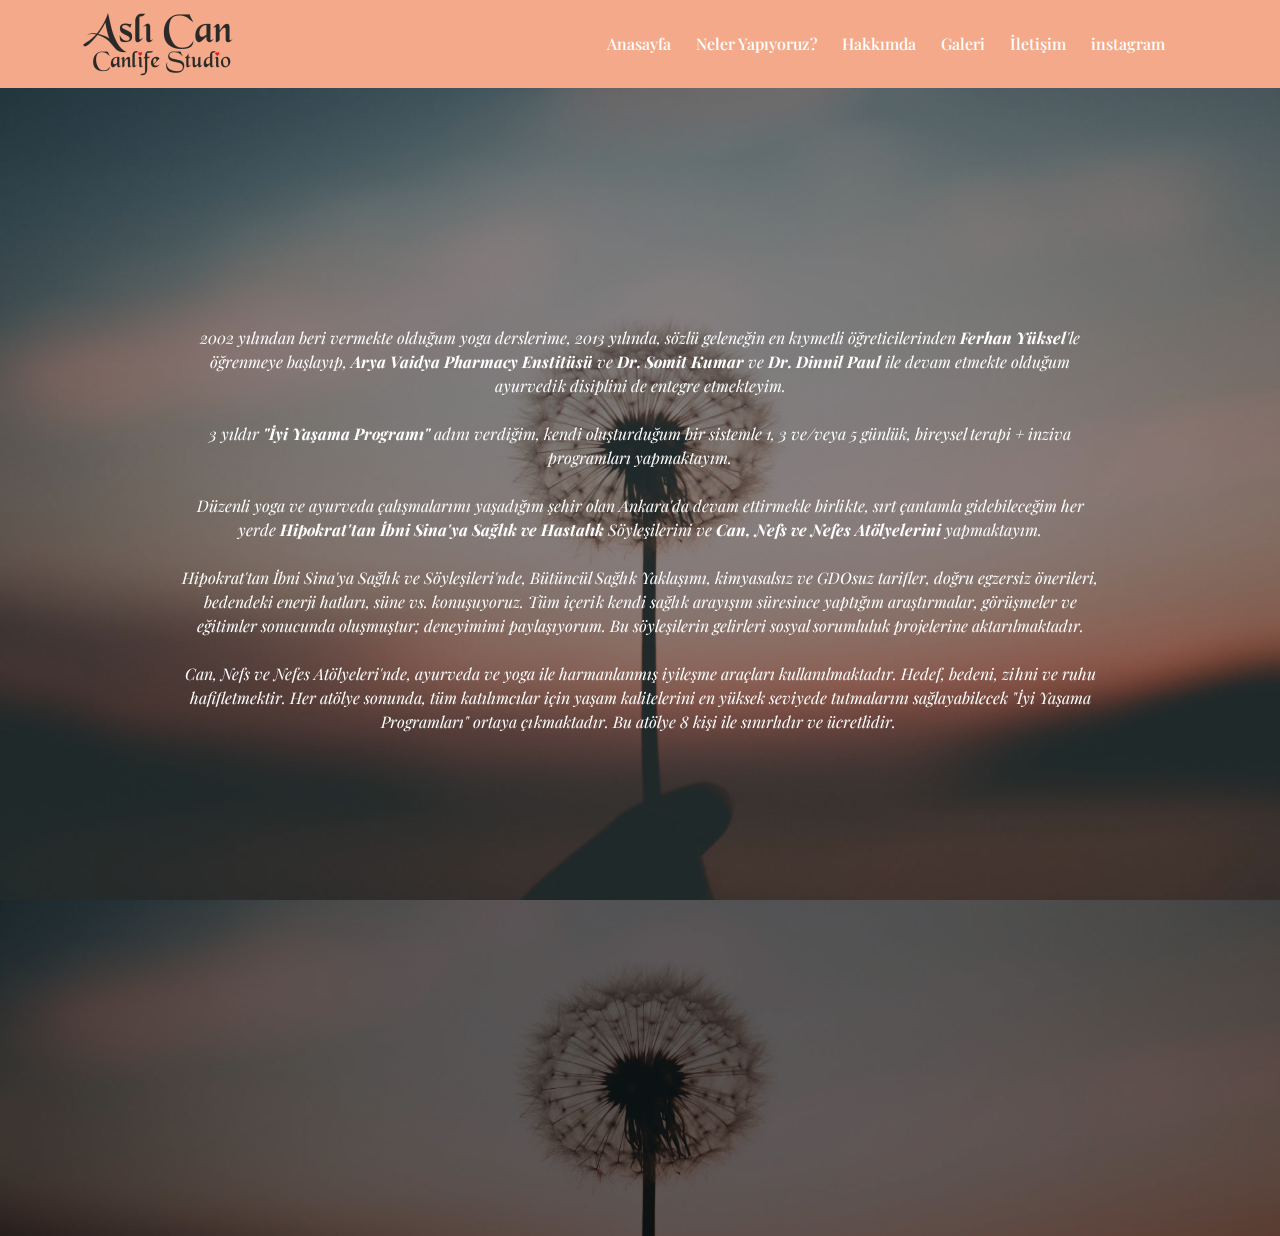
==== asli_can.html @ bdfa7202 "create github pages" ====
<!DOCTYPE html>
<html  >
<head>
  <!-- Site made with Mobirise Website Builder v4.10.15, https://mobirise.com -->
  <meta charset="UTF-8">
  <meta http-equiv="X-UA-Compatible" content="IE=edge">
  <meta name="generator" content="Mobirise v4.10.15, mobirise.com">
  <meta name="viewport" content="width=device-width, initial-scale=1, minimum-scale=1">
  <link rel="shortcut icon" href="assets/images/asli-can-canlife-logo-312x144.png" type="image/x-icon">
  <meta name="description" content="Canlife Studio | Aslı Can; Wellness, Wellbeing, Yoga, Ayurveda, Meditasyon, Masaj Terapisi,  Access Bars, Pilates, Sağlıklı Yaşam Koçluğu, İyi Yaşama Programı, Kişisel Gelişim, Tavsiyem Değil Tercihim, Kalbimle Sohbetler, Seminer, Workshop ">
  
  <title>Aslı Can</title>
  <link rel="stylesheet" href="assets/web/assets/mobirise-icons/mobirise-icons.css">
  <link rel="stylesheet" href="assets/bootstrap/css/bootstrap.min.css">
  <link rel="stylesheet" href="assets/bootstrap/css/bootstrap-grid.min.css">
  <link rel="stylesheet" href="assets/bootstrap/css/bootstrap-reboot.min.css">
  <link rel="stylesheet" href="assets/tether/tether.min.css">
  <link rel="stylesheet" href="assets/animatecss/animate.min.css">
  <link rel="stylesheet" href="assets/socicon/css/styles.css">
  <link rel="stylesheet" href="assets/dropdown/css/style.css">
  <link rel="stylesheet" href="assets/theme/css/style.css">
  <link rel="preload" as="style" href="assets/mobirise/css/mbr-additional.css"><link rel="stylesheet" href="assets/mobirise/css/mbr-additional.css" type="text/css">
  
  
  

</head>
<body>
  <section class="menu cid-rDlZo7ZxqE" once="menu" id="menu2-9">

    

    <nav class="navbar navbar-expand beta-menu navbar-dropdown align-items-center navbar-fixed-top navbar-toggleable-sm">
        <button class="navbar-toggler navbar-toggler-right" type="button" data-toggle="collapse" data-target="#navbarSupportedContent" aria-controls="navbarSupportedContent" aria-expanded="false" aria-label="Toggle navigation">
            <div class="hamburger">
                <span></span>
                <span></span>
                <span></span>
                <span></span>
            </div>
        </button>
        <div class="menu-logo">
            <div class="navbar-brand">
                <span class="navbar-logo">
                    <a href="index.html">
                        <img src="assets/images/asli-can-canlife-logo-312x144.png" alt="aslı_can_canlife_logo" title="aslı_can_canlife_logo" style="height: 4.5rem;">
                    </a>
                </span>
                
            </div>
        </div>
        <div class="collapse navbar-collapse" id="navbarSupportedContent">
            <ul class="navbar-nav nav-dropdown nav-right" data-app-modern-menu="true"><li class="nav-item">
                    <a class="nav-link link text-white display-4" href="index.html">
                        Anasayfa&nbsp;</a>
                </li>
                <li class="nav-item">
                    <a class="nav-link link text-white display-4" href="index.html#header1-3">
                        Neler Yapıyoruz?&nbsp;</a>
                </li><li class="nav-item"><a class="nav-link link text-white display-4" href="asli_can.html">
                        Hakkımda&nbsp;</a></li><li class="nav-item"><a class="nav-link link text-white display-4" href="asli_can_galeri.html">
                        Galeri&nbsp;</a></li><li class="nav-item"><a class="nav-link link text-white display-4" href="asli_can_iletisim.html">İletişim&nbsp;</a></li><li class="nav-item"><a class="nav-link link text-white display-4" href="https://www.instagram.com/aslican._/" target="_blank">instagram</a></li><li class="nav-item"><a class="nav-link link text-white display-4" href="page3.html">&nbsp;</a></li></ul>
            
        </div>
    </nav>
</section>

<section class="engine"><a href="https://mobirise.info">Mobirise</a></section><section class="cid-rDmpC2w4fh mbr-fullscreen mbr-parallax-background" id="header2-a">

    

    <div class="mbr-overlay" style="opacity: 0.5; background-color: rgb(35, 35, 35);"></div>

    <div class="container align-center">
        <div class="row justify-content-md-center">
            <div class="mbr-white col-md-10">
                
                
                <p class="mbr-text pb-3 mbr-fonts-style display-7"><em><br><br><br><br><br><br></em><br><br><em>2002 yılından beri vermekte olduğum yoga derslerime, 2013 yılında, sözlü geleneğin en kıymetli öğreticilerinden <strong>Ferhan Yüksel</strong>'le öğrenmeye başlayıp, <strong>Arya Vaidya Pharmacy Enstitüsü</strong> ve <strong>Dr. Somit Kumar</strong> ve <strong>Dr. Dinnil Paul</strong> ile devam etmekte olduğum ayurvedik disiplini de entegre etmekteyim.
<br>
<br>3 yıldır <strong>"İyi Yaşama Programı"</strong> adını verdiğim, kendi oluşturduğum bir sistemle 1, 3 ve/veya 5 günlük, bireysel terapi + inziva programları yapmaktayım.
<br>
<br>Düzenli yoga ve ayurveda çalışmalarımı yaşadığım şehir olan Ankara'da devam ettirmekle birlikte, sırt çantamla gidebileceğim her yerde <strong>Hipokrat'tan İbni Sina'ya Sağlık ve Hastalık</strong> Söyleşilerini ve <strong>Can, Nefs ve Nefes Atölyelerini</strong> yapmaktayım.
<br>
<br>Hipokrat'tan İbni Sina'ya Sağlık ve Söyleşileri'nde, Bütüncül Sağlık Yaklaşımı, kimyasalsız ve GDOsuz tarifler, doğru egzersiz önerileri, bedendeki enerji hatları, süne vs. konuşuyoruz. Tüm içerik kendi sağlık arayışım süresince yaptığım araştırmalar, görüşmeler ve eğitimler sonucunda oluşmuştur; deneyimimi paylaşıyorum. Bu söyleşilerin gelirleri sosyal sorumluluk projelerine aktarılmaktadır.
<br>
<br>Can, Nefs ve Nefes Atölyeleri'nde, ayurveda ve yoga ile harmanlanmış iyileşme araçları kullanılmaktadır. Hedef, bedeni, zihni ve ruhu hafifletmektir. Her atölye sonunda, tüm katılımcılar için yaşam kalitelerini en yüksek seviyede tutmalarını sağlayabilecek "İyi Yaşama Programları" ortaya çıkmaktadır. Bu atölye 8 kişi ile sınırlıdır ve ücretlidir.&nbsp;</em></p>
                
            </div>
        </div>
    </div>
    
</section>

<section once="footers" class="cid-rDmM4J2veH" id="footer7-f">

    

    <div class="mbr-overlay" style="opacity: 0.6; background-color: rgb(0, 0, 0);"></div>

    <div class="container">
        <div class="media-container-row align-center mbr-white">
            
            
            <div class="row row-copirayt">
                <p class="mbr-text mb-0 mbr-fonts-style mbr-white align-center display-7"><br><br><br><br>© CanLife Studio 2019&nbsp;<br><br>powered by <a href="http://www.mutluatacan.com" target="_blank" class="text-secondary">proteus</a><br><br><br></p>
            </div>
        </div>
    </div>
</section>


  <script src="assets/web/assets/jquery/jquery.min.js"></script>
  <script src="assets/popper/popper.min.js"></script>
  <script src="assets/bootstrap/js/bootstrap.min.js"></script>
  <script src="assets/tether/tether.min.js"></script>
  <script src="assets/smoothscroll/smooth-scroll.js"></script>
  <script src="assets/touchswipe/jquery.touch-swipe.min.js"></script>
  <script src="assets/viewportchecker/jquery.viewportchecker.js"></script>
  <script src="assets/parallax/jarallax.min.js"></script>
  <script src="assets/dropdown/js/nav-dropdown.js"></script>
  <script src="assets/dropdown/js/navbar-dropdown.js"></script>
  <script src="assets/theme/js/script.js"></script>
  
  
 <div id="scrollToTop" class="scrollToTop mbr-arrow-up"><a style="text-align: center;"><i class="mbr-arrow-up-icon mbr-arrow-up-icon-cm cm-icon cm-icon-smallarrow-up"></i></a></div>
    <input name="animation" type="hidden">
  
</body>
</html>
---- assets/web/assets/mobirise-icons/mobirise-icons.css ----
@font-face {
  font-family: 'MobiriseIcons';
  src:  url('mobirise-icons.eot?spat4u');
  src:  url('mobirise-icons.eot?spat4u#iefix') format('embedded-opentype'),
    url('mobirise-icons.ttf?spat4u') format('truetype'),
    url('mobirise-icons.woff?spat4u') format('woff'),
    url('mobirise-icons.svg?spat4u#MobiriseIcons') format('svg');
  font-weight: normal;
  font-style: normal;
  font-display: swap;
}

[class^="mbri-"], [class*=" mbri-"] {
  /* use !important to prevent issues with browser extensions that change fonts */
  font-family: MobiriseIcons !important;
  speak: none;
  font-style: normal;
  font-weight: normal;
  font-variant: normal;
  text-transform: none;
  line-height: 1;

  /* Better Font Rendering =========== */
  -webkit-font-smoothing: antialiased;
  -moz-osx-font-smoothing: grayscale;
}

.mbri-add-submenu:before {
  content: "\e900";
}
.mbri-alert:before {
  content: "\e901";
}
.mbri-align-center:before {
  content: "\e902";
}
.mbri-align-justify:before {
  content: "\e903";
}
.mbri-align-left:before {
  content: "\e904";
}
.mbri-align-right:before {
  content: "\e905";
}
.mbri-android:before {
  content: "\e906";
}
.mbri-apple:before {
  content: "\e907";
}
.mbri-arrow-down:before {
  content: "\e908";
}
.mbri-arrow-next:before {
  content: "\e909";
}
.mbri-arrow-prev:before {
  content: "\e90a";
}
.mbri-arrow-up:before {
  content: "\e90b";
}
.mbri-bold:before {
  content: "\e90c";
}
.mbri-bookmark:before {
  content: "\e90d";
}
.mbri-bootstrap:before {
  content: "\e90e";
}
.mbri-briefcase:before {
  content: "\e90f";
}
.mbri-browse:before {
  content: "\e910";
}
.mbri-bulleted-list:before {
  content: "\e911";
}
.mbri-calendar:before {
  content: "\e912";
}
.mbri-camera:before {
  content: "\e913";
}
.mbri-cart-add:before {
  content: "\e914";
}
.mbri-cart-full:before {
  content: "\e915";
}
.mbri-cash:before {
  content: "\e916";
}
.mbri-change-style:before {
  content: "\e917";
}
.mbri-chat:before {
  content: "\e918";
}
.mbri-clock:before {
  content: "\e919";
}
.mbri-close:before {
  content: "\e91a";
}
.mbri-cloud:before {
  content: "\e91b";
}
.mbri-code:before {
  content: "\e91c";
}
.mbri-contact-form:before {
  content: "\e91d";
}
.mbri-credit-card:before {
  content: "\e91e";
}
.mbri-cursor-click:before {
  content: "\e91f";
}
.mbri-cust-feedback:before {
  content: "\e920";
}
.mbri-database:before {
  content: "\e921";
}
.mbri-delivery:before {
  content: "\e922";
}
.mbri-desktop:before {
  content: "\e923";
}
.mbri-devices:before {
  content: "\e924";
}
.mbri-down:before {
  content: "\e925";
}
.mbri-download:before {
  content: "\e989";
}
.mbri-drag-n-drop:before {
  content: "\e927";
}
.mbri-drag-n-drop2:before {
  content: "\e928";
}
.mbri-edit:before {
  content: "\e929";
}
.mbri-edit2:before {
  content: "\e92a";
}
.mbri-error:before {
  content: "\e92b";
}
.mbri-extension:before {
  content: "\e92c";
}
.mbri-features:before {
  content: "\e92d";
}
.mbri-file:before {
  content: "\e92e";
}
.mbri-flag:before {
  content: "\e92f";
}
.mbri-folder:before {
  content: "\e930";
}
.mbri-gift:before {
  content: "\e931";
}
.mbri-github:before {
  content: "\e932";
}
.mbri-globe:before {
  content: "\e933";
}
.mbri-globe-2:before {
  content: "\e934";
}
.mbri-growing-chart:before {
  content: "\e935";
}
.mbri-hearth:before {
  content: "\e936";
}
.mbri-help:before {
  content: "\e937";
}
.mbri-home:before {
  content: "\e938";
}
.mbri-hot-cup:before {
  content: "\e939";
}
.mbri-idea:before {
  content: "\e93a";
}
.mbri-image-gallery:before {
  content: "\e93b";
}
.mbri-image-slider:before {
  content: "\e93c";
}
.mbri-info:before {
  content: "\e93d";
}
.mbri-italic:before {
  content: "\e93e";
}
.mbri-key:before {
  content: "\e93f";
}
.mbri-laptop:before {
  content: "\e940";
}
.mbri-layers:before {
  content: "\e941";
}
.mbri-left-right:before {
  content: "\e942";
}
.mbri-left:before {
  content: "\e943";
}
.mbri-letter:before {
  content: "\e944";
}
.mbri-like:before {
  content: "\e945";
}
.mbri-link:before {
  content: "\e946";
}
.mbri-lock:before {
  content: "\e947";
}
.mbri-login:before {
  content: "\e948";
}
.mbri-logout:before {
  content: "\e949";
}
.mbri-magic-stick:before {
  content: "\e94a";
}
.mbri-map-pin:before {
  content: "\e94b";
}
.mbri-menu:before {
  content: "\e94c";
}
.mbri-mobile:before {
  content: "\e94d";
}
.mbri-mobile2:before {
  content: "\e94e";
}
.mbri-mobirise:before {
  content: "\e94f";
}
.mbri-more-horizontal:before {
  content: "\e950";
}
.mbri-more-vertical:before {
  content: "\e951";
}
.mbri-music:before {
  content: "\e952";
}
.mbri-new-file:before {
  content: "\e953";
}
.mbri-numbered-list:before {
  content: "\e954";
}
.mbri-opened-folder:before {
  content: "\e955";
}
.mbri-pages:before {
  content: "\e956";
}
.mbri-paper-plane:before {
  content: "\e957";
}
.mbri-paperclip:before {
  content: "\e958";
}
.mbri-photo:before {
  content: "\e959";
}
.mbri-photos:before {
  content: "\e95a";
}
.mbri-pin:before {
  content: "\e95b";
}
.mbri-play:before {
  content: "\e95c";
}
.mbri-plus:before {
  content: "\e95d";
}
.mbri-preview:before {
  content: "\e95e";
}
.mbri-print:before {
  content: "\e95f";
}
.mbri-protect:before {
  content: "\e960";
}
.mbri-question:before {
  content: "\e961";
}
.mbri-quote-left:before {
  content: "\e962";
}
.mbri-quote-right:before {
  content: "\e963";
}
.mbri-refresh:before {
  content: "\e964";
}
.mbri-responsive:before {
  content: "\e965";
}
.mbri-right:before {
  content: "\e966";
}
.mbri-rocket:before {
  content: "\e967";
}
.mbri-sad-face:before {
  content: "\e968";
}
.mbri-sale:before {
  content: "\e969";
}
.mbri-save:before {
  content: "\e96a";
}
.mbri-search:before {
  content: "\e96b";
}
.mbri-setting:before {
  content: "\e96c";
}
.mbri-setting2:before {
  content: "\e96d";
}
.mbri-setting3:before {
  content: "\e96e";
}
.mbri-share:before {
  content: "\e96f";
}
.mbri-shopping-bag:before {
  content: "\e970";
}
.mbri-shopping-basket:before {
  content: "\e971";
}
.mbri-shopping-cart:before {
  content: "\e972";
}
.mbri-sites:before {
  content: "\e973";
}
.mbri-smile-face:before {
  content: "\e974";
}
.mbri-speed:before {
  content: "\e975";
}
.mbri-star:before {
  content: "\e976";
}
.mbri-success:before {
  content: "\e977";
}
.mbri-sun:before {
  content: "\e978";
}
.mbri-sun2:before {
  content: "\e979";
}
.mbri-tablet:before {
  content: "\e97a";
}
.mbri-tablet-vertical:before {
  content: "\e97b";
}
.mbri-target:before {
  content: "\e97c";
}
.mbri-timer:before {
  content: "\e97d";
}
.mbri-to-ftp:before {
  content: "\e97e";
}
.mbri-to-local-drive:before {
  content: "\e97f";
}
.mbri-touch-swipe:before {
  content: "\e980";
}
.mbri-touch:before {
  content: "\e981";
}
.mbri-trash:before {
  content: "\e982";
}
.mbri-underline:before {
  content: "\e983";
}
.mbri-unlink:before {
  content: "\e984";
}
.mbri-unlock:before {
  content: "\e985";
}
.mbri-up-down:before {
  content: "\e986";
}
.mbri-up:before {
  content: "\e987";
}
.mbri-update:before {
  content: "\e988";
}
.mbri-upload:before {
 content: "\e926"; 
}
.mbri-user:before {
  content: "\e98a";
}
.mbri-user2:before {
  content: "\e98b";
}
.mbri-users:before {
  content: "\e98c";
}
.mbri-video:before {
  content: "\e98d";
}
.mbri-video-play:before {
  content: "\e98e";
}
.mbri-watch:before {
  content: "\e98f";
}
.mbri-website-theme:before {
  content: "\e990";
}
.mbri-wifi:before {
  content: "\e991";
}
.mbri-windows:before {
  content: "\e992";
}
.mbri-zoom-out:before {
  content: "\e993";
}
.mbri-redo:before {
  content: "\e994";
}
.mbri-undo:before {
  content: "\e995";
}
---- assets/socicon/css/styles.css ----
@charset "UTF-8";

@font-face {
  font-family: "socicon";
  src:url("../fonts/socicon.eot");
  src:url("../fonts/socicon.eot?#iefix") format("embedded-opentype"),
    url("../fonts/socicon.woff") format("woff"),
    url("../fonts/socicon.ttf") format("truetype"),
    url("../fonts/socicon.svg#socicon") format("svg");
  font-weight: normal;
  font-style: normal;
  font-display:swap;
}

[data-icon]:before {
  font-family: "socicon" !important;
  content: attr(data-icon);
  font-style: normal !important;
  font-weight: normal !important;
  font-variant: normal !important;
  text-transform: none !important;
  speak: none;
  line-height: 1;
  -webkit-font-smoothing: antialiased;
  -moz-osx-font-smoothing: grayscale;
}

[class^="socicon-"]:before,
[class*=" socicon-"]:before {
  font-family: "socicon" !important;
  font-style: normal !important;
  font-weight: normal !important;
  font-variant: normal !important;
  text-transform: none !important;
  speak: none;
  line-height: 1;
  -webkit-font-smoothing: antialiased;
  -moz-osx-font-smoothing: grayscale;
}

.socicon-modelmayhem:before {
  content: "\e000";
}
.socicon-mixcloud:before {
  content: "\e001";
}
.socicon-drupal:before {
  content: "\e002";
}
.socicon-swarm:before {
  content: "\e003";
}
.socicon-istock:before {
  content: "\e004";
}
.socicon-yammer:before {
  content: "\e005";
}
.socicon-ello:before {
  content: "\e006";
}
.socicon-stackoverflow:before {
  content: "\e007";
}
.socicon-persona:before {
  content: "\e008";
}
.socicon-triplej:before {
  content: "\e009";
}
.socicon-houzz:before {
  content: "\e00a";
}
.socicon-rss:before {
  content: "\e00b";
}
.socicon-paypal:before {
  content: "\e00c";
}
.socicon-odnoklassniki:before {
  content: "\e00d";
}
.socicon-airbnb:before {
  content: "\e00e";
}
.socicon-periscope:before {
  content: "\e00f";
}
.socicon-outlook:before {
  content: "\e010";
}
.socicon-coderwall:before {
  content: "\e011";
}
.socicon-tripadvisor:before {
  content: "\e012";
}
.socicon-appnet:before {
  content: "\e013";
}
.socicon-goodreads:before {
  content: "\e014";
}
.socicon-tripit:before {
  content: "\e015";
}
.socicon-lanyrd:before {
  content: "\e016";
}
.socicon-slideshare:before {
  content: "\e017";
}
.socicon-buffer:before {
  content: "\e018";
}
.socicon-disqus:before {
  content: "\e019";
}
.socicon-vkontakte:before {
  content: "\e01a";
}
.socicon-whatsapp:before {
  content: "\e01b";
}
.socicon-patreon:before {
  content: "\e01c";
}
.socicon-storehouse:before {
  content: "\e01d";
}
.socicon-pocket:before {
  content: "\e01e";
}
.socicon-mail:before {
  content: "\e01f";
}
.socicon-blogger:before {
  content: "\e020";
}
.socicon-technorati:before {
  content: "\e021";
}
.socicon-reddit:before {
  content: "\e022";
}
.socicon-dribbble:before {
  content: "\e023";
}
.socicon-stumbleupon:before {
  content: "\e024";
}
.socicon-digg:before {
  content: "\e025";
}
.socicon-envato:before {
  content: "\e026";
}
.socicon-behance:before {
  content: "\e027";
}
.socicon-delicious:before {
  content: "\e028";
}
.socicon-deviantart:before {
  content: "\e029";
}
.socicon-forrst:before {
  content: "\e02a";
}
.socicon-play:before {
  content: "\e02b";
}
.socicon-zerply:before {
  content: "\e02c";
}
.socicon-wikipedia:before {
  content: "\e02d";
}
.socicon-apple:before {
  content: "\e02e";
}
.socicon-flattr:before {
  content: "\e02f";
}
.socicon-github:before {
  content: "\e030";
}
.socicon-renren:before {
  content: "\e031";
}
.socicon-friendfeed:before {
  content: "\e032";
}
.socicon-newsvine:before {
  content: "\e033";
}
.socicon-identica:before {
  content: "\e034";
}
.socicon-bebo:before {
  content: "\e035";
}
.socicon-zynga:before {
  content: "\e036";
}
.socicon-steam:before {
  content: "\e037";
}
.socicon-xbox:before {
  content: "\e038";
}
.socicon-windows:before {
  content: "\e039";
}
.socicon-qq:before {
  content: "\e03a";
}
.socicon-douban:before {
  content: "\e03b";
}
.socicon-meetup:before {
  content: "\e03c";
}
.socicon-playstation:before {
  content: "\e03d";
}
.socicon-android:before {
  content: "\e03e";
}
.socicon-snapchat:before {
  content: "\e03f";
}
.socicon-twitter:before {
  content: "\e040";
}
.socicon-facebook:before {
  content: "\e041";
}
.socicon-googleplus:before {
  content: "\e042";
}
.socicon-pinterest:before {
  content: "\e043";
}
.socicon-foursquare:before {
  content: "\e044";
}
.socicon-yahoo:before {
  content: "\e045";
}
.socicon-skype:before {
  content: "\e046";
}
.socicon-yelp:before {
  content: "\e047";
}
.socicon-feedburner:before {
  content: "\e048";
}
.socicon-linkedin:before {
  content: "\e049";
}
.socicon-viadeo:before {
  content: "\e04a";
}
.socicon-xing:before {
  content: "\e04b";
}
.socicon-myspace:before {
  content: "\e04c";
}
.socicon-soundcloud:before {
  content: "\e04d";
}
.socicon-spotify:before {
  content: "\e04e";
}
.socicon-grooveshark:before {
  content: "\e04f";
}
.socicon-lastfm:before {
  content: "\e050";
}
.socicon-youtube:before {
  content: "\e051";
}
.socicon-vimeo:before {
  content: "\e052";
}
.socicon-dailymotion:before {
  content: "\e053";
}
.socicon-vine:before {
  content: "\e054";
}
.socicon-flickr:before {
  content: "\e055";
}
.socicon-500px:before {
  content: "\e056";
}
.socicon-wordpress:before {
  content: "\e058";
}
.socicon-tumblr:before {
  content: "\e059";
}
.socicon-twitch:before {
  content: "\e05a";
}
.socicon-8tracks:before {
  content: "\e05b";
}
.socicon-amazon:before {
  content: "\e05c";
}
.socicon-icq:before {
  content: "\e05d";
}
.socicon-smugmug:before {
  content: "\e05e";
}
.socicon-ravelry:before {
  content: "\e05f";
}
.socicon-weibo:before {
  content: "\e060";
}
.socicon-baidu:before {
  content: "\e061";
}
.socicon-angellist:before {
  content: "\e062";
}
.socicon-ebay:before {
  content: "\e063";
}
.socicon-imdb:before {
  content: "\e064";
}
.socicon-stayfriends:before {
  content: "\e065";
}
.socicon-residentadvisor:before {
  content: "\e066";
}
.socicon-google:before {
  content: "\e067";
}
.socicon-yandex:before {
  content: "\e068";
}
.socicon-sharethis:before {
  content: "\e069";
}
.socicon-bandcamp:before {
  content: "\e06a";
}
.socicon-itunes:before {
  content: "\e06b";
}
.socicon-deezer:before {
  content: "\e06c";
}
.socicon-telegram:before {
  content: "\e06e";
}
.socicon-openid:before {
  content: "\e06f";
}
.socicon-amplement:before {
  content: "\e070";
}
.socicon-viber:before {
  content: "\e071";
}
.socicon-zomato:before {
  content: "\e072";
}
.socicon-draugiem:before {
  content: "\e074";
}
.socicon-endomodo:before {
  content: "\e075";
}
.socicon-filmweb:before {
  content: "\e076";
}
.socicon-stackexchange:before {
  content: "\e077";
}
.socicon-wykop:before {
  content: "\e078";
}
.socicon-teamspeak:before {
  content: "\e079";
}
.socicon-teamviewer:before {
  content: "\e07a";
}
.socicon-ventrilo:before {
  content: "\e07b";
}
.socicon-younow:before {
  content: "\e07c";
}
.socicon-raidcall:before {
  content: "\e07d";
}
.socicon-mumble:before {
  content: "\e07e";
}
.socicon-medium:before {
  content: "\e06d";
}
.socicon-bebee:before {
  content: "\e07f";
}
.socicon-hitbox:before {
  content: "\e080";
}
.socicon-reverbnation:before {
  content: "\e081";
}
.socicon-formulr:before {
  content: "\e082";
}
.socicon-instagram:before {
  content: "\e057";
}
.socicon-battlenet:before {
  content: "\e083";
}
.socicon-chrome:before {
  content: "\e084";
}
.socicon-discord:before {
  content: "\e086";
}
.socicon-issuu:before {
  content: "\e087";
}
.socicon-macos:before {
  content: "\e088";
}
.socicon-firefox:before {
  content: "\e089";
}
.socicon-opera:before {
  content: "\e08d";
}
.socicon-keybase:before {
  content: "\e090";
}
.socicon-alliance:before {
  content: "\e091";
}
.socicon-livejournal:before {
  content: "\e092";
}
.socicon-googlephotos:before {
  content: "\e093";
}
.socicon-horde:before {
  content: "\e094";
}
.socicon-etsy:before {
  content: "\e095";
}
.socicon-zapier:before {
  content: "\e096";
}
.socicon-google-scholar:before {
  content: "\e097";
}
.socicon-researchgate:before {
  content: "\e098";
}
.socicon-wechat:before {
  content: "\e099";
}
.socicon-strava:before {
  content: "\e09a";
}
.socicon-line:before {
  content: "\e09b";
}
.socicon-lyft:before {
  content: "\e09c";
}
.socicon-uber:before {
  content: "\e09d";
}
.socicon-songkick:before {
  content: "\e09e";
}
.socicon-viewbug:before {
  content: "\e09f";
}
.socicon-googlegroups:before {
  content: "\e0a0";
}
.socicon-quora:before {
  content: "\e073";
}
.socicon-diablo:before {
  content: "\e085";
}
.socicon-blizzard:before {
  content: "\e0a1";
}
.socicon-hearthstone:before {
  content: "\e08b";
}
.socicon-heroes:before {
  content: "\e08a";
}
.socicon-overwatch:before {
  content: "\e08c";
}
.socicon-warcraft:before {
  content: "\e08e";
}
.socicon-starcraft:before {
  content: "\e08f";
}
.socicon-beam:before {
  content: "\e0a2";
}
.socicon-curse:before {
  content: "\e0a3";
}
.socicon-player:before {
  content: "\e0a4";
}
.socicon-streamjar:before {
  content: "\e0a5";
}
.socicon-nintendo:before {
  content: "\e0a6";
}
.socicon-hellocoton:before {
  content: "\e0a7";
}
---- assets/dropdown/css/style.css ----
.navbar-dropdown {
  left: 0;
  padding: 0;
  position: absolute;
  right: 0;
  top: 0;
  transition: all 0.45s ease;
  z-index: 1030;
  background: #282828; }
  .navbar-dropdown .navbar-logo {
    margin-right: 0.8rem;
    transition: margin 0.3s ease-in-out;
    vertical-align: middle; }
    .navbar-dropdown .navbar-logo img {
      height: 3.125rem;
      transition: all 0.3s ease-in-out; }
    .navbar-dropdown .navbar-logo.mbr-iconfont {
      font-size: 3.125rem;
      line-height: 3.125rem; }
  .navbar-dropdown .navbar-caption {
    font-weight: 700;
    white-space: normal;
    vertical-align: -4px;
    line-height: 3.125rem !important; }
    .navbar-dropdown .navbar-caption, .navbar-dropdown .navbar-caption:hover {
      color: inherit;
      text-decoration: none; }
  .navbar-dropdown .mbr-iconfont + .navbar-caption {
    vertical-align: -1px; }
  .navbar-dropdown.navbar-fixed-top {
    position: fixed; }
  .navbar-dropdown .navbar-brand span {
    vertical-align: -4px; }
  .navbar-dropdown.bg-color.transparent {
    background: none; }
  .navbar-dropdown.navbar-short .navbar-brand {
    padding: 0.625rem 0; }
    .navbar-dropdown.navbar-short .navbar-brand span {
      vertical-align: -1px; }
  .navbar-dropdown.navbar-short .navbar-caption {
    line-height: 2.375rem !important;
    vertical-align: -2px; }
  .navbar-dropdown.navbar-short .navbar-logo {
    margin-right: 0.5rem; }
    .navbar-dropdown.navbar-short .navbar-logo img {
      height: 2.375rem; }
    .navbar-dropdown.navbar-short .navbar-logo.mbr-iconfont {
      font-size: 2.375rem;
      line-height: 2.375rem; }
  .navbar-dropdown.navbar-short .mbr-table-cell {
    height: 3.625rem; }
  .navbar-dropdown .navbar-close {
    left: 0.6875rem;
    position: fixed;
    top: 0.75rem;
    z-index: 1000; }
  .navbar-dropdown .hamburger-icon {
    content: "";
    display: inline-block;
    vertical-align: middle;
    width: 16px;
    -webkit-box-shadow: 0 -6px 0 1px #282828,0 0 0 1px #282828,0 6px 0 1px #282828;
    -moz-box-shadow: 0 -6px 0 1px #282828,0 0 0 1px #282828,0 6px 0 1px #282828;
    box-shadow: 0 -6px 0 1px #282828,0 0 0 1px #282828,0 6px 0 1px #282828; }

.dropdown-menu .dropdown-toggle[data-toggle="dropdown-submenu"]::after {
  border-bottom: 0.35em solid transparent;
  border-left: 0.35em solid;
  border-right: 0;
  border-top: 0.35em solid transparent;
  margin-left: 0.3rem; }

.dropdown-menu .dropdown-item:focus {
  outline: 0; }

.nav-dropdown {
  font-size: 0.75rem;
  font-weight: 500;
  height: auto !important; }
  .nav-dropdown .nav-btn {
    padding-left: 1rem; }
  .nav-dropdown .link {
    margin: .667em 1.667em;
    font-weight: 500;
    padding: 0;
    transition: color .2s ease-in-out; }
    .nav-dropdown .link.dropdown-toggle {
      margin-right: 2.583em; }
      .nav-dropdown .link.dropdown-toggle::after {
        margin-left: .25rem;
        border-top: 0.35em solid;
        border-right: 0.35em solid transparent;
        border-left: 0.35em solid transparent;
        border-bottom: 0; }
      .nav-dropdown .link.dropdown-toggle[aria-expanded="true"] {
        margin: 0;
        padding: 0.667em 3.263em  0.667em 1.667em; }
  .nav-dropdown .link::after,
  .nav-dropdown .dropdown-item::after {
    color: inherit; }
  .nav-dropdown .btn {
    font-size: 0.75rem;
    font-weight: 700;
    letter-spacing: 0;
    margin-bottom: 0;
    padding-left: 1.25rem;
    padding-right: 1.25rem; }
  .nav-dropdown .dropdown-menu {
    border-radius: 0;
    border: 0;
    left: 0;
    margin: 0;
    padding-bottom: 1.25rem;
    padding-top: 1.25rem;
    position: relative; }
  .nav-dropdown .dropdown-submenu {
    margin-left: 0.125rem;
    top: 0; }
  .nav-dropdown .dropdown-item {
    font-weight: 500;
    line-height: 2;
    padding: 0.3846em 4.615em 0.3846em 1.5385em;
    position: relative;
    transition: color .2s ease-in-out, background-color .2s ease-in-out; }
    .nav-dropdown .dropdown-item::after {
      margin-top: -0.3077em;
      position: absolute;
      right: 1.1538em;
      top: 50%; }
    .nav-dropdown .dropdown-item:focus, .nav-dropdown .dropdown-item:hover {
      background: none; }

@media (max-width: 767px) {
  .nav-dropdown.navbar-toggleable-sm {
    bottom: 0;
    display: none;
    left: 0;
    overflow-x: hidden;
    position: fixed;
    top: 0;
    transform: translateX(-100%);
    -ms-transform: translateX(-100%);
    -webkit-transform: translateX(-100%);
    width: 18.75rem;
    z-index: 999; } }
.nav-dropdown.navbar-toggleable-xl {
  bottom: 0;
  display: none;
  left: 0;
  overflow-x: hidden;
  position: fixed;
  top: 0;
  transform: translateX(-100%);
  -ms-transform: translateX(-100%);
  -webkit-transform: translateX(-100%);
  width: 18.75rem;
  z-index: 999; }

.nav-dropdown-sm {
  display: block !important;
  overflow-x: hidden;
  overflow: auto;
  padding-top: 3.875rem; }
  .nav-dropdown-sm::after {
    content: "";
    display: block;
    height: 3rem;
    width: 100%; }
  .nav-dropdown-sm.collapse.in ~ .navbar-close {
    display: block !important; }
  .nav-dropdown-sm.collapsing, .nav-dropdown-sm.collapse.in {
    transform: translateX(0);
    -ms-transform: translateX(0);
    -webkit-transform: translateX(0);
    transition: all 0.25s ease-out;
    -webkit-transition: all 0.25s ease-out;
    background: #282828; }
  .nav-dropdown-sm.collapsing[aria-expanded="false"] {
    transform: translateX(-100%);
    -ms-transform: translateX(-100%);
    -webkit-transform: translateX(-100%); }
  .nav-dropdown-sm .nav-item {
    display: block;
    margin-left: 0 !important;
    padding-left: 0; }
  .nav-dropdown-sm .link,
  .nav-dropdown-sm .dropdown-item {
    border-top: 1px dotted rgba(255, 255, 255, 0.1);
    font-size: 0.8125rem;
    line-height: 1.6;
    margin: 0 !important;
    padding: 0.875rem 2.4rem 0.875rem 1.5625rem !important;
    position: relative;
    white-space: normal; }
    .nav-dropdown-sm .link:focus, .nav-dropdown-sm .link:hover,
    .nav-dropdown-sm .dropdown-item:focus,
    .nav-dropdown-sm .dropdown-item:hover {
      background: rgba(0, 0, 0, 0.2) !important;
      color: #c0a375; }
  .nav-dropdown-sm .nav-btn {
    position: relative;
    padding: 1.5625rem 1.5625rem 0 1.5625rem; }
    .nav-dropdown-sm .nav-btn::before {
      border-top: 1px dotted rgba(255, 255, 255, 0.1);
      content: "";
      left: 0;
      position: absolute;
      top: 0;
      width: 100%; }
    .nav-dropdown-sm .nav-btn + .nav-btn {
      padding-top: 0.625rem; }
      .nav-dropdown-sm .nav-btn + .nav-btn::before {
        display: none; }
  .nav-dropdown-sm .btn {
    padding: 0.625rem 0; }
  .nav-dropdown-sm .dropdown-toggle[data-toggle="dropdown-submenu"]::after {
    margin-left: .25rem;
    border-top: 0.35em solid;
    border-right: 0.35em solid transparent;
    border-left: 0.35em solid transparent;
    border-bottom: 0; }
  .nav-dropdown-sm .dropdown-toggle[data-toggle="dropdown-submenu"][aria-expanded="true"]::after {
    border-top: 0;
    border-right: 0.35em solid transparent;
    border-left: 0.35em solid transparent;
    border-bottom: 0.35em solid; }
  .nav-dropdown-sm .dropdown-menu {
    margin: 0;
    padding: 0;
    position: relative;
    top: 0;
    left: 0;
    width: 100%;
    border: 0;
    float: none;
    border-radius: 0;
    background: none; }
  .nav-dropdown-sm .dropdown-submenu {
    left: 100%;
    margin-left: 0.125rem;
    margin-top: -1.25rem;
    top: 0; }

.navbar-toggleable-sm .nav-dropdown .dropdown-menu {
  position: absolute; }

.navbar-toggleable-sm .nav-dropdown .dropdown-submenu {
  left: 100%;
  margin-left: 0.125rem;
  margin-top: -1.25rem;
  top: 0; }

.navbar-toggleable-sm.opened .nav-dropdown .dropdown-menu {
  position: relative; }

.navbar-toggleable-sm.opened .nav-dropdown .dropdown-submenu {
  left: 0;
  margin-left: 00rem;
  margin-top: 0rem;
  top: 0; }

.is-builder .nav-dropdown.collapsing {
  transition: none !important; }

/*# sourceMappingURL=style.css.map */
---- assets/theme/css/style.css ----
/*!
 * Mobirise v4 theme (https://mobirise.com/)
 * Copyright 2017 Mobirise
 */
section {
  background-color: #eeeeee;
}

body {
  font-style: normal;
  line-height: 1.5;
}

section,
.container,
.container-fluid {
  position: relative;
  word-wrap: break-word;
}

a.mbr-iconfont:hover {
  text-decoration: none;
}

.article .lead p,
.article .lead ul,
.article .lead ol,
.article .lead pre,
.article .lead blockquote {
  margin-bottom: 0;
}

ul,
ol,
pre,
blockquote {
  margin-bottom: 2.3125rem;
}

pre {
  background: #f4f4f4;
  padding: 10px 24px;
  white-space: pre-wrap;
}

.inactive {
  -webkit-user-select: none;
  -moz-user-select: none;
  -ms-user-select: none;
  user-select: none;
  pointer-events: none;
  -webkit-user-drag: none;
  user-drag: none;
}

.mbr-section__comments .row {
  justify-content: center;
  -webkit-justify-content: center;
}

a {
  font-style: normal;
  font-weight: 400;
  cursor: pointer;
}

a, a:hover {
  text-decoration: none;
}

figure {
  margin-bottom: 0;
}

body {
  color: #232323;
}

h1,
h2,
h3,
h4,
h5,
h6,
.h1,
.h2,
.h3,
.h4,
.h5,
.h6,
.display-1,
.display-2,
.display-3,
.display-4 {
  line-height: 1;
  word-break: break-word;
  word-wrap: break-word;
}

b,
strong {
  font-weight: bold;
}

blockquote {
  padding: 10px 0 10px 20px;
  position: relative;
  border-left: 2px solid;
  border-color: #ff3366;
}

input:-webkit-autofill, input:-webkit-autofill:hover, input:-webkit-autofill:focus, input:-webkit-autofill:active {
  transition-delay: 9999s;
  transition-property: background-color, color;
}

textarea[type='hidden'] {
  display: none;
}

body {
  position: relative;
}

section {
  background-position: 50% 50%;
  background-repeat: no-repeat;
  background-size: cover;
}

section .mbr-background-video,
section .mbr-background-video-preview {
  position: absolute;
  bottom: 0;
  left: 0;
  right: 0;
  top: 0;
}

.hidden {
  visibility: hidden;
}

.mbr-z-index20 {
  z-index: 20;
}

/*! Base colors */
.mbr-white {
  color: #ffffff;
}

.mbr-black {
  color: #000000;
}

.mbr-bg-white {
  background-color: #ffffff;
}

.mbr-bg-black {
  background-color: #000000;
}

/*! Text-aligns */
.align-left {
  text-align: left;
}

.align-center {
  text-align: center;
}

.align-right {
  text-align: right;
}

@media (max-width: 767px) {
  .align-left,
  .align-center,
  .align-right,
  .mbr-section-btn,
  .mbr-section-title {
    text-align: center;
  }
}

/*! Font-weight  */
.mbr-light {
  font-weight: 300;
}

.mbr-regular {
  font-weight: 400;
}

.mbr-semibold {
  font-weight: 500;
}

.mbr-bold {
  font-weight: 700;
}

/*! Media  */
.media-size-item {
  -webkit-flex: 1 1 auto;
  -moz-flex: 1 1 auto;
  -ms-flex: 1 1 auto;
  -o-flex: 1 1 auto;
  flex: 1 1 auto;
}

.media-content {
  -webkit-flex-basis: 100%;
  flex-basis: 100%;
}

.media-container-row {
  display: -ms-flexbox;
  display: -webkit-flex;
  display: flex;
  -webkit-flex-direction: row;
  -ms-flex-direction: row;
  flex-direction: row;
  -webkit-flex-wrap: wrap;
  -ms-flex-wrap: wrap;
  flex-wrap: wrap;
  -webkit-justify-content: center;
  -ms-flex-pack: center;
  justify-content: center;
  -webkit-align-content: center;
  -ms-flex-line-pack: center;
  align-content: center;
  -webkit-align-items: start;
  -ms-flex-align: start;
  align-items: start;
}

.media-container-row .media-size-item {
  width: 400px;
}

.media-container-column {
  display: -ms-flexbox;
  display: -webkit-flex;
  display: flex;
  -webkit-flex-direction: column;
  -ms-flex-direction: column;
  flex-direction: column;
  -webkit-flex-wrap: wrap;
  -ms-flex-wrap: wrap;
  flex-wrap: wrap;
  -webkit-justify-content: center;
  -ms-flex-pack: center;
  justify-content: center;
  -webkit-align-content: center;
  -ms-flex-line-pack: center;
  align-content: center;
  -webkit-align-items: stretch;
  -ms-flex-align: stretch;
  align-items: stretch;
}

.media-container-column > * {
  width: 100%;
}

@media (min-width: 992px) {
  .media-container-row {
    -webkit-flex-wrap: nowrap;
    -ms-flex-wrap: nowrap;
    flex-wrap: nowrap;
  }
}

figure {
  overflow: hidden;
}

figure[mbr-media-size] {
  transition: width 0.1s;
}

.mbr-figure img,
.mbr-figure iframe {
  display: block;
  width: 100%;
}

.card {
  background-color: transparent;
  border: none;
}

.card-box {
  width: 100%;
}

.card-img {
  text-align: center;
  flex-shrink: 0;
  -webkit-flex-shrink: 0;
}

.media {
  max-width: 100%;
  margin: 0 auto;
}

.mbr-figure {
  -ms-flex-item-align: center;
  -ms-grid-row-align: center;
  -webkit-align-self: center;
  align-self: center;
}

.media-container > div {
  max-width: 100%;
}

.mbr-figure img,
.card-img img {
  width: 100%;
}

@media (max-width: 991px) {
  .media-size-item {
    width: auto !important;
  }
  .media {
    width: auto;
  }
  .mbr-figure {
    width: 100% !important;
  }
}

/*! Buttons */
.btn {
  font-weight: 500;
  border-width: 2px;
  font-style: normal;
  letter-spacing: 1px;
  margin: .4rem .8rem;
  white-space: normal;
  -webkit-transition: all .3s ease-in-out;
  -moz-transition: all .3s ease-in-out;
  transition: all .3s ease-in-out;
  display: inline-flex;
  align-items: center;
  justify-content: center;
  word-break: break-word;
  -webkit-align-items: center;
  -webkit-justify-content: center;
  display: -webkit-inline-flex;
}

.btn-sm {
  font-weight: 500;
  letter-spacing: 1px;
  -webkit-transition: all .3s ease-in-out;
  -moz-transition: all .3s ease-in-out;
  transition: all .3s ease-in-out;
}

.btn-md {
  font-weight: 500;
  letter-spacing: 1px;
  margin: .4rem .8rem !important;
  -webkit-transition: all .3s ease-in-out;
  -moz-transition: all .3s ease-in-out;
  transition: all .3s ease-in-out;
}

.btn-lg {
  font-weight: 500;
  letter-spacing: 1px;
  margin: .4rem .8rem !important;
  -webkit-transition: all .3s ease-in-out;
  -moz-transition: all .3s ease-in-out;
  transition: all .3s ease-in-out;
}

.mbr-section-btn {
  margin-left: -0.25rem;
  margin-right: -0.25rem;
  font-size: 0;
}

nav .mbr-section-btn {
  margin-left: 0rem;
  margin-right: 0rem;
}

.btn-form {
  border-radius: 0;
}

.btn-form:hover {
  cursor: pointer;
}

/*! Btn icon margin */
.btn .mbr-iconfont,
.btn.btn-sm .mbr-iconfont {
  cursor: pointer;
  margin-right: 0.5rem;
}

.btn.btn-md .mbr-iconfont,
.btn.btn-md .mbr-iconfont {
  margin-right: 0.8rem;
}

.mbr-regular {
  font-weight: 400;
}

.mbr-semibold {
  font-weight: 500;
}

.mbr-bold {
  font-weight: 700;
}

[type='submit'] {
  -webkit-appearance: none;
}

/*! Full-screen */
.mbr-fullscreen .mbr-overlay {
  min-height: 100vh;
}

.mbr-fullscreen {
  display: flex;
  display: -webkit-flex;
  display: -moz-flex;
  display: -ms-flex;
  display: -o-flex;
  align-items: center;
  -webkit-align-items: center;
  min-height: 100vh;
  padding-top: 3rem;
  padding-bottom: 3rem;
}

/*! Map */
.map {
  height: 25rem;
  position: relative;
}

.map iframe {
  width: 100%;
  height: 100%;
}

.mbr-overlay {
  background-color: #000;
  bottom: 0;
  left: 0;
  opacity: .5;
  position: absolute;
  right: 0;
  top: 0;
  z-index: 0;
  pointer-events: none;
}

/* Form */
blockquote {
  font-style: italic;
  padding: 10px 0 10px 20px;
  font-size: 1.09rem;
  position: relative;
  border-width: 3px;
}

.form-control {
  background-color: #f5f5f5;
  box-shadow: none;
  color: #565656;
  line-height: 1.43;
  min-height: 3.5em;
  padding: 1.07em .5em;
}

.form-control, .form-control:focus {
  border: 1px solid #e8e8e8;
}

.form-active .form-control:invalid {
  border-color: red;
}

.form-control-label {
  position: relative;
  cursor: pointer;
  margin-bottom: .357em;
  padding: 0;
}

.alert {
  color: #ffffff;
  border-radius: 0;
  border: 0;
  font-size: .875rem;
  line-height: 1.5;
  margin-bottom: 1.875rem;
  padding: 1.25rem;
  position: relative;
}

.alert.alert-form::after {
  background-color: inherit;
  bottom: -7px;
  content: "";
  display: block;
  height: 14px;
  left: 50%;
  margin-left: -7px;
  position: absolute;
  transform: rotate(45deg);
  width: 14px;
  -webkit-transform: rotate(45deg);
}

.form-asterisk {
  font-family: initial;
  position: absolute;
  top: -2px;
  font-weight: normal;
}

/*! Scroll to top arrow */
#scrollToTop a i:before {
  content: '';
  position: absolute;
  height: 40%;
  top: 25%;
  background: #fff;
  width: 2px;
  left: calc(50% - 1px);
}

#scrollToTop a i:after {
  content: '';
  position: absolute;
  display: block;
  border-top: 2px solid #fff;
  border-right: 2px solid #fff;
  width: 40%;
  height: 40%;
  left: 30%;
  bottom: 30%;
  transform: rotate(135deg);
  -webkit-transform: rotate(135deg);
}

.mbr-arrow-up {
  bottom: 25px;
  right: 90px;
  position: fixed;
  text-align: right;
  z-index: 5000;
  color: #ffffff;
  font-size: 32px;
  transform: rotate(180deg);
  -webkit-transform: rotate(180deg);
}

.mbr-arrow-up a {
  background: rgba(0, 0, 0, 0.2);
  border-radius: 3px;
  color: #fff;
  display: inline-block;
  height: 60px;
  width: 60px;
  outline-style: none !important;
  position: relative;
  text-decoration: none;
  transition: all 0.3s ease-in-out;
  cursor: pointer;
  text-align: center;
}

.mbr-arrow-up a:hover {
  background-color: rgba(0, 0, 0, 0.4);
}

.mbr-arrow-up a i {
  line-height: 60px;
}

.mbr-arrow-up-icon {
  display: block;
  color: #fff;
}

.mbr-arrow-up-icon::before {
  content: '\203a';
  display: inline-block;
  font-family: serif;
  font-size: 32px;
  line-height: 1;
  font-style: normal;
  position: relative;
  top: 6px;
  left: -4px;
  -webkit-transform: rotate(-90deg);
  transform: rotate(-90deg);
}

/*! Arrow Down */
.mbr-arrow {
  position: absolute;
  bottom: 45px;
  left: 50%;
  width: 60px;
  height: 60px;
  cursor: pointer;
  background-color: rgba(80, 80, 80, 0.5);
  border-radius: 50%;
  -webkit-transform: translateX(-50%);
  transform: translateX(-50%);
}

.mbr-arrow > a {
  display: inline-block;
  text-decoration: none;
  outline-style: none;
  -webkit-animation: arrowdown 1.7s ease-in-out infinite;
  animation: arrowdown 1.7s ease-in-out infinite;
}

.mbr-arrow > a > i {
  position: absolute;
  top: -2px;
  left: 15px;
  font-size: 2rem;
}

@keyframes arrowdown {
  0% {
    transform: translateY(0px);
    -webkit-transform: translateY(0px);
  }
  50% {
    transform: translateY(-5px);
    -webkit-transform: translateY(-5px);
  }
  100% {
    transform: translateY(0px);
    -webkit-transform: translateY(0px);
  }
}

@-webkit-keyframes arrowdown {
  0% {
    transform: translateY(0px);
    -webkit-transform: translateY(0px);
  }
  50% {
    transform: translateY(-5px);
    -webkit-transform: translateY(-5px);
  }
  100% {
    transform: translateY(0px);
    -webkit-transform: translateY(0px);
  }
}

@media (max-width: 500px) {
  .mbr-arrow-up {
    left: 50%;
    right: auto;
    transform: translateX(-50%) rotate(180deg);
    -webkit-transform: translateX(-50%) rotate(180deg);
  }
}

/*Gradients animation*/
@keyframes gradient-animation {
  from {
    background-position: 0% 100%;
    animation-timing-function: ease-in-out;
  }
  to {
    background-position: 100% 0%;
    animation-timing-function: ease-in-out;
  }
}

@-webkit-keyframes gradient-animation {
  from {
    background-position: 0% 100%;
    animation-timing-function: ease-in-out;
  }
  to {
    background-position: 100% 0%;
    animation-timing-function: ease-in-out;
  }
}

.bg-gradient {
  background-size: 200% 200%;
  animation: gradient-animation 5s infinite alternate;
  -webkit-animation: gradient-animation 5s infinite alternate;
}

.menu .navbar-brand {
  display: -webkit-flex;
}

.menu .navbar-brand span {
  display: flex;
  display: -webkit-flex;
}

.menu .navbar-brand .navbar-caption-wrap {
  display: -webkit-flex;
}

.menu .navbar-brand .navbar-logo img {
  display: -webkit-flex;
}

@media (min-width: 768px) and (max-width: 1023px) {
  .menu .navbar-toggleable-sm .navbar-nav {
    display: -webkit-box;
    display: -webkit-flex;
    display: -ms-flexbox;
  }
}

@media (max-width: 1023px) {
  .menu .navbar-collapse {
    max-height: 93.5vh;
  }
  .menu .navbar-collapse.show {
    overflow: auto;
  }
}

@media (min-width: 1024px) {
  .menu .navbar-nav.nav-dropdown {
    display: -webkit-flex;
  }
  .menu .navbar-toggleable-sm .navbar-collapse {
    display: -webkit-flex !important;
  }
  .menu .collapsed .navbar-collapse {
    max-height: 93.5vh;
  }
  .menu .collapsed .navbar-collapse.show {
    overflow: auto;
  }
}

@media (max-width: 767px) {
  .menu .navbar-collapse {
    max-height: 80vh;
  }
}

/* Others*/
.note-check a[data-value=Rubik] {
  font-style: normal;
}

.mbr-arrow a {
  color: #ffffff;
}

@media (max-width: 767px) {
  .mbr-arrow {
    display: none;
  }
}

.navbar {
  display: -webkit-flex;
  -webkit-flex-wrap: wrap;
  -webkit-align-items: center;
  -webkit-justify-content: space-between;
}

.navbar-collapse {
  -webkit-flex-basis: 100%;
  -webkit-flex-grow: 1;
  -webkit-align-items: center;
}

.nav-dropdown .link {
  padding: 0.667em 1.667em !important;
  margin: 0 !important;
}

.nav {
  display: -webkit-flex;
  -webkit-flex-wrap: wrap;
}

.row {
  display: -webkit-flex;
  -webkit-flex-wrap: wrap;
}

.justify-content-center {
  -webkit-justify-content: center;
}

.form-inline {
  display: -webkit-flex;
  -webkit-flex-flow: row wrap;
  -webkit-align-items: center;
}

.card-wrapper {
  -webkit-flex: 1;
}

.carousel-control {
  z-index: 10;
  display: -webkit-flex;
  -webkit-align-items: center;
  -webkit-justify-content: center;
}

.carousel-controls {
  display: -webkit-flex;
}

.media {
  display: -webkit-flex;
}

.form-group:focus {
  outline: none;
}

.jq-selectbox__select {
  padding: 1.07em 0.5em;
  position: absolute;
  top: 0;
  left: 0;
  width: 100%;
}

.jq-selectbox__dropdown {
  position: absolute;
  top: 100% !important;
  left: 0 !important;
  width: 100% !important;
}

.jq-selectbox__trigger-arrow {
  transform: translateY(-50%);
}

.jq-selectbox li {
  padding: 1.07em 0.5em;
}

input[type='range'] {
  padding-left: 0 !important;
  padding-right: 0 !important;
}

.modal-dialog,
.modal-content {
  height: 100%;
}

.modal-dialog .carousel-inner {
  height: 100%;
}

.carousel-item {
  text-align: center;
}

.carousel-item img {
  margin: auto;
}

.navbar-toggler {
  -webkit-align-self: flex-start;
  -ms-flex-item-align: start;
  align-self: flex-start;
  padding: 0.25rem 0.75rem;
  font-size: 1.25rem;
  line-height: 1;
  background: transparent;
  border: 1px solid transparent;
  -webkit-border-radius: 0.25rem;
  border-radius: 0.25rem;
}

.navbar-toggler:focus,
.navbar-toggler:hover {
  text-decoration: none;
}

.navbar-toggler-icon {
  display: inline-block;
  width: 1.5em;
  height: 1.5em;
  vertical-align: middle;
  content: '';
  background: no-repeat center center;
  -webkit-background-size: 100% 100%;
  -o-background-size: 100% 100%;
  background-size: 100% 100%;
}

.navbar-toggler-left {
  position: absolute;
  left: 1rem;
}

.navbar-toggler-right {
  position: absolute;
  right: 1rem;
}

@media (max-width: 575px) {
  .navbar-toggleable .navbar-nav .dropdown-menu {
    position: static;
    float: none;
  }
  .navbar-toggleable > .container {
    padding-right: 0;
    padding-left: 0;
  }
}

@media (min-width: 576px) {
  .navbar-toggleable {
    -webkit-box-orient: horizontal;
    -webkit-box-direction: normal;
    -webkit-flex-direction: row;
    -ms-flex-direction: row;
    flex-direction: row;
    -webkit-flex-wrap: nowrap;
    -ms-flex-wrap: nowrap;
    flex-wrap: nowrap;
    -webkit-box-align: center;
    -webkit-align-items: center;
    -ms-flex-align: center;
    align-items: center;
  }
  .navbar-toggleable .navbar-nav {
    -webkit-box-orient: horizontal;
    -webkit-box-direction: normal;
    -webkit-flex-direction: row;
    -ms-flex-direction: row;
    flex-direction: row;
  }
  .navbar-toggleable .navbar-nav .nav-link {
    padding-right: 0.5rem;
    padding-left: 0.5rem;
  }
  .navbar-toggleable > .container {
    display: -webkit-box;
    display: -webkit-flex;
    display: -ms-flexbox;
    display: flex;
    -webkit-flex-wrap: nowrap;
    -ms-flex-wrap: nowrap;
    flex-wrap: nowrap;
    -webkit-box-align: center;
    -webkit-align-items: center;
    -ms-flex-align: center;
    align-items: center;
  }
  .navbar-toggleable .navbar-collapse {
    display: -webkit-box !important;
    display: -webkit-flex !important;
    display: -ms-flexbox !important;
    display: flex !important;
    width: 100%;
  }
  .navbar-toggleable .navbar-toggler {
    display: none;
  }
}

@media (max-width: 767px) {
  .navbar-toggleable-sm .navbar-nav .dropdown-menu {
    position: static;
    float: none;
  }
  .navbar-toggleable-sm > .container {
    padding-right: 0;
    padding-left: 0;
  }
}

@media (min-width: 768px) {
  .navbar-toggleable-sm {
    -webkit-box-orient: horizontal;
    -webkit-box-direction: normal;
    -webkit-flex-direction: row;
    -ms-flex-direction: row;
    flex-direction: row;
    -webkit-flex-wrap: nowrap;
    -ms-flex-wrap: nowrap;
    flex-wrap: nowrap;
    -webkit-box-align: center;
    -webkit-align-items: center;
    -ms-flex-align: center;
    align-items: center;
  }
  .navbar-toggleable-sm .navbar-nav {
    -webkit-box-orient: horizontal;
    -webkit-box-direction: normal;
    -webkit-flex-direction: row;
    -ms-flex-direction: row;
    flex-direction: row;
  }
  .navbar-toggleable-sm .navbar-nav .nav-link {
    padding-right: 0.5rem;
    padding-left: 0.5rem;
  }
  .navbar-toggleable-sm > .container {
    display: -webkit-box;
    display: -webkit-flex;
    display: -ms-flexbox;
    display: flex;
    -webkit-flex-wrap: nowrap;
    -ms-flex-wrap: nowrap;
    flex-wrap: nowrap;
    -webkit-box-align: center;
    -webkit-align-items: center;
    -ms-flex-align: center;
    align-items: center;
  }
  .navbar-toggleable-sm .navbar-collapse {
    display: none;
    width: 100%;
  }
  .navbar-toggleable-sm .navbar-toggler {
    display: none;
  }
}

@media (max-width: 1023px) {
  .navbar-toggleable-md .navbar-nav .dropdown-menu {
    position: static;
    float: none;
  }
  .navbar-toggleable-md > .container {
    padding-right: 0;
    padding-left: 0;
  }
}

@media (min-width: 1024px) {
  .navbar-toggleable-md {
    -webkit-box-orient: horizontal;
    -webkit-box-direction: normal;
    -webkit-flex-direction: row;
    -ms-flex-direction: row;
    flex-direction: row;
    -webkit-flex-wrap: nowrap;
    -ms-flex-wrap: nowrap;
    flex-wrap: nowrap;
    -webkit-box-align: center;
    -webkit-align-items: center;
    -ms-flex-align: center;
    align-items: center;
  }
  .navbar-toggleable-md .navbar-nav {
    -webkit-box-orient: horizontal;
    -webkit-box-direction: normal;
    -webkit-flex-direction: row;
    -ms-flex-direction: row;
    flex-direction: row;
  }
  .navbar-toggleable-md .navbar-nav .nav-link {
    padding-right: 0.5rem;
    padding-left: 0.5rem;
  }
  .navbar-toggleable-md > .container {
    display: -webkit-box;
    display: -webkit-flex;
    display: -ms-flexbox;
    display: flex;
    -webkit-flex-wrap: nowrap;
    -ms-flex-wrap: nowrap;
    flex-wrap: nowrap;
    -webkit-box-align: center;
    -webkit-align-items: center;
    -ms-flex-align: center;
    align-items: center;
  }
  .navbar-toggleable-md .navbar-collapse {
    display: -webkit-box !important;
    display: -webkit-flex !important;
    display: -ms-flexbox !important;
    display: flex !important;
    width: 100%;
  }
  .navbar-toggleable-md .navbar-toggler {
    display: none;
  }
}

@media (max-width: 1199px) {
  .navbar-toggleable-lg .navbar-nav .dropdown-menu {
    position: static;
    float: none;
  }
  .navbar-toggleable-lg > .container {
    padding-right: 0;
    padding-left: 0;
  }
}

@media (min-width: 1200px) {
  .navbar-toggleable-lg {
    -webkit-box-orient: horizontal;
    -webkit-box-direction: normal;
    -webkit-flex-direction: row;
    -ms-flex-direction: row;
    flex-direction: row;
    -webkit-flex-wrap: nowrap;
    -ms-flex-wrap: nowrap;
    flex-wrap: nowrap;
    -webkit-box-align: center;
    -webkit-align-items: center;
    -ms-flex-align: center;
    align-items: center;
  }
  .navbar-toggleable-lg .navbar-nav {
    -webkit-box-orient: horizontal;
    -webkit-box-direction: normal;
    -webkit-flex-direction: row;
    -ms-flex-direction: row;
    flex-direction: row;
  }
  .navbar-toggleable-lg .navbar-nav .nav-link {
    padding-right: 0.5rem;
    padding-left: 0.5rem;
  }
  .navbar-toggleable-lg > .container {
    display: -webkit-box;
    display: -webkit-flex;
    display: -ms-flexbox;
    display: flex;
    -webkit-flex-wrap: nowrap;
    -ms-flex-wrap: nowrap;
    flex-wrap: nowrap;
    -webkit-box-align: center;
    -webkit-align-items: center;
    -ms-flex-align: center;
    align-items: center;
  }
  .navbar-toggleable-lg .navbar-collapse {
    display: -webkit-box !important;
    display: -webkit-flex !important;
    display: -ms-flexbox !important;
    display: flex !important;
    width: 100%;
  }
  .navbar-toggleable-lg .navbar-toggler {
    display: none;
  }
}

.navbar-toggleable-xl {
  -webkit-box-orient: horizontal;
  -webkit-box-direction: normal;
  -webkit-flex-direction: row;
  -ms-flex-direction: row;
  flex-direction: row;
  -webkit-flex-wrap: nowrap;
  -ms-flex-wrap: nowrap;
  flex-wrap: nowrap;
  -webkit-box-align: center;
  -webkit-align-items: center;
  -ms-flex-align: center;
  align-items: center;
}

.navbar-toggleable-xl .navbar-nav .dropdown-menu {
  position: static;
  float: none;
}

.navbar-toggleable-xl > .container {
  padding-right: 0;
  padding-left: 0;
}

.navbar-toggleable-xl .navbar-nav {
  -webkit-box-orient: horizontal;
  -webkit-box-direction: normal;
  -webkit-flex-direction: row;
  -ms-flex-direction: row;
  flex-direction: row;
}

.navbar-toggleable-xl .navbar-nav .nav-link {
  padding-right: 0.5rem;
  padding-left: 0.5rem;
}

.navbar-toggleable-xl > .container {
  display: -webkit-box;
  display: -webkit-flex;
  display: -ms-flexbox;
  display: flex;
  -webkit-flex-wrap: nowrap;
  -ms-flex-wrap: nowrap;
  flex-wrap: nowrap;
  -webkit-box-align: center;
  -webkit-align-items: center;
  -ms-flex-align: center;
  align-items: center;
}

.navbar-toggleable-xl .navbar-collapse {
  display: -webkit-box !important;
  display: -webkit-flex !important;
  display: -ms-flexbox !important;
  display: flex !important;
  width: 100%;
}

.navbar-toggleable-xl .navbar-toggler {
  display: none;
}

.card-img {
  width: auto;
}

.menu .navbar.collapsed:not(.beta-menu) {
  flex-direction: column;
  -webkit-flex-direction: column;
}

.carousel-item.active,
.carousel-item-next,
.carousel-item-prev {
  display: -webkit-box;
  display: -webkit-flex;
  display: -ms-flexbox;
  display: flex;
}

.note-air-layout .dropup .dropdown-menu,
.note-air-layout .navbar-fixed-bottom .dropdown .dropdown-menu {
  bottom: initial !important;
}

html,
body {
  height: auto;
  min-height: 100vh;
}

.dropup .dropdown-toggle::after {
  display: none;
}
.engine {
	position: absolute;
	text-indent: -2400px;
	text-align: center;
	padding: 0;
	top: 0;
	left: -2400px;
}
---- assets/mobirise/css/mbr-additional.css ----
@import url(https://fonts.googleapis.com/css?family=Playfair+Display:400,400i,700,700i,900,900i&display=swap);





body {
  font-family: Rubik;
}
.display-1 {
  font-family: 'Playfair Display', serif;
  font-size: 4.25rem;
  font-display: swap;
}
.display-1 > .mbr-iconfont {
  font-size: 6.8rem;
}
.display-2 {
  font-family: 'Playfair Display', serif;
  font-size: 3rem;
  font-display: swap;
}
.display-2 > .mbr-iconfont {
  font-size: 4.8rem;
}
.display-4 {
  font-family: 'Playfair Display', serif;
  font-size: 1rem;
  font-display: swap;
}
.display-4 > .mbr-iconfont {
  font-size: 1.6rem;
}
.display-5 {
  font-family: 'Playfair Display', serif;
  font-size: 1.5rem;
  font-display: swap;
}
.display-5 > .mbr-iconfont {
  font-size: 2.4rem;
}
.display-7 {
  font-family: 'Playfair Display', serif;
  font-size: 1rem;
  font-display: swap;
}
.display-7 > .mbr-iconfont {
  font-size: 1.6rem;
}
/* ---- Fluid typography for mobile devices ---- */
/* 1.4 - font scale ratio ( bootstrap == 1.42857 ) */
/* 100vw - current viewport width */
/* (48 - 20)  48 == 48rem == 768px, 20 == 20rem == 320px(minimal supported viewport) */
/* 0.65 - min scale variable, may vary */
@media (max-width: 768px) {
  .display-1 {
    font-size: 3.4rem;
    font-size: calc( 2.1374999999999997rem + (4.25 - 2.1374999999999997) * ((100vw - 20rem) / (48 - 20)));
    line-height: calc( 1.4 * (2.1374999999999997rem + (4.25 - 2.1374999999999997) * ((100vw - 20rem) / (48 - 20))));
  }
  .display-2 {
    font-size: 2.4rem;
    font-size: calc( 1.7rem + (3 - 1.7) * ((100vw - 20rem) / (48 - 20)));
    line-height: calc( 1.4 * (1.7rem + (3 - 1.7) * ((100vw - 20rem) / (48 - 20))));
  }
  .display-4 {
    font-size: 0.8rem;
    font-size: calc( 1rem + (1 - 1) * ((100vw - 20rem) / (48 - 20)));
    line-height: calc( 1.4 * (1rem + (1 - 1) * ((100vw - 20rem) / (48 - 20))));
  }
  .display-5 {
    font-size: 1.2rem;
    font-size: calc( 1.175rem + (1.5 - 1.175) * ((100vw - 20rem) / (48 - 20)));
    line-height: calc( 1.4 * (1.175rem + (1.5 - 1.175) * ((100vw - 20rem) / (48 - 20))));
  }
}
/* Buttons */
.btn {
  padding: 1rem 3rem;
  border-radius: 3px;
}
.btn-sm {
  padding: 0.6rem 1.5rem;
  border-radius: 3px;
}
.btn-md {
  padding: 1rem 3rem;
  border-radius: 3px;
}
.btn-lg {
  padding: 1.2rem 3.2rem;
  border-radius: 3px;
}
.bg-primary {
  background-color: #000000 !important;
}
.bg-success {
  background-color: #000000 !important;
}
.bg-info {
  background-color: #000000 !important;
}
.bg-warning {
  background-color: #000000 !important;
}
.bg-danger {
  background-color: #000000 !important;
}
.btn-primary,
.btn-primary:active {
  background-color: #000000 !important;
  border-color: #000000 !important;
  color: #ffffff !important;
}
.btn-primary:hover,
.btn-primary:focus,
.btn-primary.focus,
.btn-primary.active {
  color: #ffffff !important;
  background-color: #000000 !important;
  border-color: #000000 !important;
}
.btn-primary.disabled,
.btn-primary:disabled {
  color: #ffffff !important;
  background-color: #000000 !important;
  border-color: #000000 !important;
}
.btn-secondary,
.btn-secondary:active {
  background-color: #ff9900 !important;
  border-color: #ff9900 !important;
  color: #ffffff !important;
}
.btn-secondary:hover,
.btn-secondary:focus,
.btn-secondary.focus,
.btn-secondary.active {
  color: #ffffff !important;
  background-color: #b36b00 !important;
  border-color: #b36b00 !important;
}
.btn-secondary.disabled,
.btn-secondary:disabled {
  color: #ffffff !important;
  background-color: #b36b00 !important;
  border-color: #b36b00 !important;
}
.btn-info,
.btn-info:active {
  background-color: #000000 !important;
  border-color: #000000 !important;
  color: #ffffff !important;
}
.btn-info:hover,
.btn-info:focus,
.btn-info.focus,
.btn-info.active {
  color: #ffffff !important;
  background-color: #000000 !important;
  border-color: #000000 !important;
}
.btn-info.disabled,
.btn-info:disabled {
  color: #ffffff !important;
  background-color: #000000 !important;
  border-color: #000000 !important;
}
.btn-success,
.btn-success:active {
  background-color: #000000 !important;
  border-color: #000000 !important;
  color: #ffffff !important;
}
.btn-success:hover,
.btn-success:focus,
.btn-success.focus,
.btn-success.active {
  color: #ffffff !important;
  background-color: #000000 !important;
  border-color: #000000 !important;
}
.btn-success.disabled,
.btn-success:disabled {
  color: #ffffff !important;
  background-color: #000000 !important;
  border-color: #000000 !important;
}
.btn-warning,
.btn-warning:active {
  background-color: #000000 !important;
  border-color: #000000 !important;
  color: #ffffff !important;
}
.btn-warning:hover,
.btn-warning:focus,
.btn-warning.focus,
.btn-warning.active {
  color: #ffffff !important;
  background-color: #000000 !important;
  border-color: #000000 !important;
}
.btn-warning.disabled,
.btn-warning:disabled {
  color: #ffffff !important;
  background-color: #000000 !important;
  border-color: #000000 !important;
}
.btn-danger,
.btn-danger:active {
  background-color: #000000 !important;
  border-color: #000000 !important;
  color: #ffffff !important;
}
.btn-danger:hover,
.btn-danger:focus,
.btn-danger.focus,
.btn-danger.active {
  color: #ffffff !important;
  background-color: #000000 !important;
  border-color: #000000 !important;
}
.btn-danger.disabled,
.btn-danger:disabled {
  color: #ffffff !important;
  background-color: #000000 !important;
  border-color: #000000 !important;
}
.btn-white {
  color: #333333 !important;
}
.btn-white,
.btn-white:active {
  background-color: #ffffff !important;
  border-color: #ffffff !important;
  color: #808080 !important;
}
.btn-white:hover,
.btn-white:focus,
.btn-white.focus,
.btn-white.active {
  color: #808080 !important;
  background-color: #d9d9d9 !important;
  border-color: #d9d9d9 !important;
}
.btn-white.disabled,
.btn-white:disabled {
  color: #808080 !important;
  background-color: #d9d9d9 !important;
  border-color: #d9d9d9 !important;
}
.btn-black,
.btn-black:active {
  background-color: #333333 !important;
  border-color: #333333 !important;
  color: #ffffff !important;
}
.btn-black:hover,
.btn-black:focus,
.btn-black.focus,
.btn-black.active {
  color: #ffffff !important;
  background-color: #0d0d0d !important;
  border-color: #0d0d0d !important;
}
.btn-black.disabled,
.btn-black:disabled {
  color: #ffffff !important;
  background-color: #0d0d0d !important;
  border-color: #0d0d0d !important;
}
.btn-primary-outline,
.btn-primary-outline:active {
  background: none;
  border-color: #000000;
  color: #000000;
}
.btn-primary-outline:hover,
.btn-primary-outline:focus,
.btn-primary-outline.focus,
.btn-primary-outline.active {
  color: #ffffff;
  background-color: #000000;
  border-color: #000000;
}
.btn-primary-outline.disabled,
.btn-primary-outline:disabled {
  color: #ffffff !important;
  background-color: #000000 !important;
  border-color: #000000 !important;
}
.btn-secondary-outline,
.btn-secondary-outline:active {
  background: none;
  border-color: #995c00;
  color: #995c00;
}
.btn-secondary-outline:hover,
.btn-secondary-outline:focus,
.btn-secondary-outline.focus,
.btn-secondary-outline.active {
  color: #ffffff;
  background-color: #ff9900;
  border-color: #ff9900;
}
.btn-secondary-outline.disabled,
.btn-secondary-outline:disabled {
  color: #ffffff !important;
  background-color: #ff9900 !important;
  border-color: #ff9900 !important;
}
.btn-info-outline,
.btn-info-outline:active {
  background: none;
  border-color: #000000;
  color: #000000;
}
.btn-info-outline:hover,
.btn-info-outline:focus,
.btn-info-outline.focus,
.btn-info-outline.active {
  color: #ffffff;
  background-color: #000000;
  border-color: #000000;
}
.btn-info-outline.disabled,
.btn-info-outline:disabled {
  color: #ffffff !important;
  background-color: #000000 !important;
  border-color: #000000 !important;
}
.btn-success-outline,
.btn-success-outline:active {
  background: none;
  border-color: #000000;
  color: #000000;
}
.btn-success-outline:hover,
.btn-success-outline:focus,
.btn-success-outline.focus,
.btn-success-outline.active {
  color: #ffffff;
  background-color: #000000;
  border-color: #000000;
}
.btn-success-outline.disabled,
.btn-success-outline:disabled {
  color: #ffffff !important;
  background-color: #000000 !important;
  border-color: #000000 !important;
}
.btn-warning-outline,
.btn-warning-outline:active {
  background: none;
  border-color: #000000;
  color: #000000;
}
.btn-warning-outline:hover,
.btn-warning-outline:focus,
.btn-warning-outline.focus,
.btn-warning-outline.active {
  color: #ffffff;
  background-color: #000000;
  border-color: #000000;
}
.btn-warning-outline.disabled,
.btn-warning-outline:disabled {
  color: #ffffff !important;
  background-color: #000000 !important;
  border-color: #000000 !important;
}
.btn-danger-outline,
.btn-danger-outline:active {
  background: none;
  border-color: #000000;
  color: #000000;
}
.btn-danger-outline:hover,
.btn-danger-outline:focus,
.btn-danger-outline.focus,
.btn-danger-outline.active {
  color: #ffffff;
  background-color: #000000;
  border-color: #000000;
}
.btn-danger-outline.disabled,
.btn-danger-outline:disabled {
  color: #ffffff !important;
  background-color: #000000 !important;
  border-color: #000000 !important;
}
.btn-black-outline,
.btn-black-outline:active {
  background: none;
  border-color: #000000;
  color: #000000;
}
.btn-black-outline:hover,
.btn-black-outline:focus,
.btn-black-outline.focus,
.btn-black-outline.active {
  color: #ffffff;
  background-color: #333333;
  border-color: #333333;
}
.btn-black-outline.disabled,
.btn-black-outline:disabled {
  color: #ffffff !important;
  background-color: #333333 !important;
  border-color: #333333 !important;
}
.btn-white-outline,
.btn-white-outline:active,
.btn-white-outline.active {
  background: none;
  border-color: #ffffff;
  color: #ffffff;
}
.btn-white-outline:hover,
.btn-white-outline:focus,
.btn-white-outline.focus {
  color: #333333;
  background-color: #ffffff;
  border-color: #ffffff;
}
.text-primary {
  color: #000000 !important;
}
.text-secondary {
  color: #ff9900 !important;
}
.text-success {
  color: #000000 !important;
}
.text-info {
  color: #000000 !important;
}
.text-warning {
  color: #000000 !important;
}
.text-danger {
  color: #000000 !important;
}
.text-white {
  color: #ffffff !important;
}
.text-black {
  color: #000000 !important;
}
a.text-primary:hover,
a.text-primary:focus {
  color: #000000 !important;
}
a.text-secondary:hover,
a.text-secondary:focus {
  color: #995c00 !important;
}
a.text-success:hover,
a.text-success:focus {
  color: #000000 !important;
}
a.text-info:hover,
a.text-info:focus {
  color: #000000 !important;
}
a.text-warning:hover,
a.text-warning:focus {
  color: #000000 !important;
}
a.text-danger:hover,
a.text-danger:focus {
  color: #000000 !important;
}
a.text-white:hover,
a.text-white:focus {
  color: #b3b3b3 !important;
}
a.text-black:hover,
a.text-black:focus {
  color: #4d4d4d !important;
}
.alert-success {
  background-color: #70c770;
}
.alert-info {
  background-color: #000000;
}
.alert-warning {
  background-color: #000000;
}
.alert-danger {
  background-color: #000000;
}
.mbr-section-btn a.btn:not(.btn-form) {
  border-radius: 100px;
}
.mbr-section-btn a.btn:not(.btn-form):hover,
.mbr-section-btn a.btn:not(.btn-form):focus {
  box-shadow: none !important;
}
.mbr-section-btn a.btn:not(.btn-form):hover,
.mbr-section-btn a.btn:not(.btn-form):focus {
  box-shadow: 0 10px 40px 0 rgba(0, 0, 0, 0.2) !important;
  -webkit-box-shadow: 0 10px 40px 0 rgba(0, 0, 0, 0.2) !important;
}
.mbr-gallery-filter li a {
  border-radius: 100px !important;
}
.mbr-gallery-filter li.active .btn {
  background-color: #000000;
  border-color: #000000;
  color: #ffffff;
}
.mbr-gallery-filter li.active .btn:focus {
  box-shadow: none;
}
.nav-tabs .nav-link {
  border-radius: 100px !important;
}
a,
a:hover {
  color: #000000;
}
.mbr-plan-header.bg-primary .mbr-plan-subtitle,
.mbr-plan-header.bg-primary .mbr-plan-price-desc {
  color: #b3b3b3;
}
.mbr-plan-header.bg-success .mbr-plan-subtitle,
.mbr-plan-header.bg-success .mbr-plan-price-desc {
  color: #b3b3b3;
}
.mbr-plan-header.bg-info .mbr-plan-subtitle,
.mbr-plan-header.bg-info .mbr-plan-price-desc {
  color: #b3b3b3;
}
.mbr-plan-header.bg-warning .mbr-plan-subtitle,
.mbr-plan-header.bg-warning .mbr-plan-price-desc {
  color: #b3b3b3;
}
.mbr-plan-header.bg-danger .mbr-plan-subtitle,
.mbr-plan-header.bg-danger .mbr-plan-price-desc {
  color: #b3b3b3;
}
/* Scroll to top button*/
#scrollToTop a {
  border-radius: 100px;
}
.form-control {
  font-family: 'Playfair Display', serif;
  font-size: 1rem;
  font-display: swap;
}
.form-control > .mbr-iconfont {
  font-size: 1.6rem;
}
blockquote {
  border-color: #000000;
}
/* Forms */
.mbr-form .btn {
  margin: .4rem 0;
}
.mbr-form .input-group-btn a.btn {
  border-radius: 100px !important;
}
.mbr-form .input-group-btn a.btn:hover {
  box-shadow: 0 10px 40px 0 rgba(0, 0, 0, 0.2);
}
.mbr-form .input-group-btn button[type="submit"] {
  border-radius: 100px !important;
  padding: 1rem 3rem;
}
.mbr-form .input-group-btn button[type="submit"]:hover {
  box-shadow: 0 10px 40px 0 rgba(0, 0, 0, 0.2);
}
.form2 .form-control {
  border-top-left-radius: 100px;
  border-bottom-left-radius: 100px;
}
.form2 .input-group-btn a.btn {
  border-top-left-radius: 0 !important;
  border-bottom-left-radius: 0 !important;
}
.form2 .input-group-btn button[type="submit"] {
  border-top-left-radius: 0 !important;
  border-bottom-left-radius: 0 !important;
}
.form3 input[type="email"] {
  border-radius: 100px !important;
}
@media (max-width: 349px) {
  .form2 input[type="email"] {
    border-radius: 100px !important;
  }
  .form2 .input-group-btn a.btn {
    border-radius: 100px !important;
  }
  .form2 .input-group-btn button[type="submit"] {
    border-radius: 100px !important;
  }
}
@media (max-width: 767px) {
  .btn {
    font-size: .75rem !important;
  }
  .btn .mbr-iconfont {
    font-size: 1rem !important;
  }
}
/* Footer */
.mbr-footer-content li::before,
.mbr-footer .mbr-contacts li::before {
  background: #000000;
}
.mbr-footer-content li a:hover,
.mbr-footer .mbr-contacts li a:hover {
  color: #000000;
}
.footer3 input[type="email"],
.footer4 input[type="email"] {
  border-radius: 100px !important;
}
.footer3 .input-group-btn a.btn,
.footer4 .input-group-btn a.btn {
  border-radius: 100px !important;
}
.footer3 .input-group-btn button[type="submit"],
.footer4 .input-group-btn button[type="submit"] {
  border-radius: 100px !important;
}
/* Headers*/
.header13 .form-inline input[type="email"],
.header14 .form-inline input[type="email"] {
  border-radius: 100px;
}
.header13 .form-inline input[type="text"],
.header14 .form-inline input[type="text"] {
  border-radius: 100px;
}
.header13 .form-inline input[type="tel"],
.header14 .form-inline input[type="tel"] {
  border-radius: 100px;
}
.header13 .form-inline a.btn,
.header14 .form-inline a.btn {
  border-radius: 100px;
}
.header13 .form-inline button,
.header14 .form-inline button {
  border-radius: 100px !important;
}
@media screen and (-ms-high-contrast: active), (-ms-high-contrast: none) {
  .card-wrapper {
    flex: auto !important;
  }
}
.jq-selectbox li:hover,
.jq-selectbox li.selected {
  background-color: #000000;
  color: #ffffff;
}
.jq-selectbox .jq-selectbox__trigger-arrow,
.jq-number__spin.minus:after,
.jq-number__spin.plus:after {
  transition: 0.4s;
  border-top-color: currentColor;
  border-bottom-color: currentColor;
}
.jq-selectbox:hover .jq-selectbox__trigger-arrow,
.jq-number__spin.minus:hover:after,
.jq-number__spin.plus:hover:after {
  border-top-color: #000000;
  border-bottom-color: #000000;
}
.xdsoft_datetimepicker .xdsoft_calendar td.xdsoft_default,
.xdsoft_datetimepicker .xdsoft_calendar td.xdsoft_current,
.xdsoft_datetimepicker .xdsoft_timepicker .xdsoft_time_box > div > div.xdsoft_current {
  color: #ffffff !important;
  background-color: #000000 !important;
  box-shadow: none !important;
}
.xdsoft_datetimepicker .xdsoft_calendar td:hover,
.xdsoft_datetimepicker .xdsoft_timepicker .xdsoft_time_box > div > div:hover {
  color: #000000 !important;
  background: #ff9900 !important;
  box-shadow: none !important;
}
.lazy-bg {
  background-image: none !important;
}
.lazy-placeholder:not(section) {
  display: block;
  position: relative;
  padding-bottom: 56.25%;
}
iframe.lazy-placeholder,
.lazy-placeholder:after {
  content: '';
  position: absolute;
  width: 100px;
  height: 100px;
  background: transparent no-repeat center;
  background-size: contain;
  top: 50%;
  left: 50%;
  transform: translateX(-50%) translateY(-50%);
  background-image: url("data:image/svg+xml;charset=UTF-8,%3csvg width='32' height='32' viewBox='0 0 64 64' xmlns='http://www.w3.org/2000/svg' stroke='%23000000' %3e%3cg fill='none' fill-rule='evenodd'%3e%3cg transform='translate(16 16)' stroke-width='2'%3e%3ccircle stroke-opacity='.5' cx='16' cy='16' r='16'/%3e%3cpath d='M32 16c0-9.94-8.06-16-16-16'%3e%3canimateTransform attributeName='transform' type='rotate' from='0 16 16' to='360 16 16' dur='1s' repeatCount='indefinite'/%3e%3c/path%3e%3c/g%3e%3c/g%3e%3c/svg%3e");
}
section.lazy-placeholder:after {
  opacity: 0.3;
}
.cid-rDlZo7ZxqE .navbar {
  background: #f4aa8a;
  transition: none;
  min-height: 77px;
  padding: .5rem 0;
}
.cid-rDlZo7ZxqE .navbar-dropdown.bg-color.transparent.opened {
  background: #f4aa8a;
}
.cid-rDlZo7ZxqE a {
  font-style: normal;
}
.cid-rDlZo7ZxqE .nav-item span {
  padding-right: 0.4em;
  line-height: 0.5em;
  vertical-align: text-bottom;
  position: relative;
  text-decoration: none;
}
.cid-rDlZo7ZxqE .nav-item a {
  display: -webkit-flex;
  align-items: center;
  justify-content: center;
  padding: 0.7rem 0 !important;
  margin: 0rem .65rem !important;
  -webkit-align-items: center;
  -webkit-justify-content: center;
}
.cid-rDlZo7ZxqE .nav-item:focus,
.cid-rDlZo7ZxqE .nav-link:focus {
  outline: none;
}
.cid-rDlZo7ZxqE .btn {
  padding: 0.4rem 1.5rem;
  display: -webkit-inline-flex;
  align-items: center;
  -webkit-align-items: center;
}
.cid-rDlZo7ZxqE .btn .mbr-iconfont {
  font-size: 1.6rem;
}
.cid-rDlZo7ZxqE .menu-logo {
  margin-right: auto;
}
.cid-rDlZo7ZxqE .menu-logo .navbar-brand {
  display: flex;
  margin-left: 5rem;
  padding: 0;
  transition: padding .2s;
  min-height: 3.8rem;
  -webkit-align-items: center;
  align-items: center;
}
.cid-rDlZo7ZxqE .menu-logo .navbar-brand .navbar-caption-wrap {
  display: flex;
  -webkit-align-items: center;
  align-items: center;
  word-break: break-word;
  min-width: 7rem;
  margin: .3rem 0;
}
.cid-rDlZo7ZxqE .menu-logo .navbar-brand .navbar-caption-wrap .navbar-caption {
  line-height: 1.2rem !important;
  padding-right: 2rem;
}
.cid-rDlZo7ZxqE .menu-logo .navbar-brand .navbar-logo {
  font-size: 4rem;
  transition: font-size 0.25s;
}
.cid-rDlZo7ZxqE .menu-logo .navbar-brand .navbar-logo img {
  display: flex;
}
.cid-rDlZo7ZxqE .menu-logo .navbar-brand .navbar-logo .mbr-iconfont {
  transition: font-size 0.25s;
}
.cid-rDlZo7ZxqE .menu-logo .navbar-brand .navbar-logo a {
  display: inline-flex;
}
.cid-rDlZo7ZxqE .navbar-toggleable-sm .navbar-collapse {
  justify-content: flex-end;
  -webkit-justify-content: flex-end;
  padding-right: 5rem;
  width: auto;
}
.cid-rDlZo7ZxqE .navbar-toggleable-sm .navbar-collapse .navbar-nav {
  flex-wrap: wrap;
  -webkit-flex-wrap: wrap;
  padding-left: 0;
}
.cid-rDlZo7ZxqE .navbar-toggleable-sm .navbar-collapse .navbar-nav .nav-item {
  -webkit-align-self: center;
  align-self: center;
}
.cid-rDlZo7ZxqE .navbar-toggleable-sm .navbar-collapse .navbar-buttons {
  padding-left: 0;
  padding-bottom: 0;
}
.cid-rDlZo7ZxqE .dropdown .dropdown-menu {
  background: #f4aa8a;
  display: none;
  position: absolute;
  min-width: 5rem;
  padding-top: 1.4rem;
  padding-bottom: 1.4rem;
  text-align: left;
}
.cid-rDlZo7ZxqE .dropdown .dropdown-menu .dropdown-item {
  width: auto;
  padding: 0.235em 1.5385em 0.235em 1.5385em !important;
}
.cid-rDlZo7ZxqE .dropdown .dropdown-menu .dropdown-item::after {
  right: 0.5rem;
}
.cid-rDlZo7ZxqE .dropdown .dropdown-menu .dropdown-submenu {
  margin: 0;
}
.cid-rDlZo7ZxqE .dropdown.open > .dropdown-menu {
  display: block;
}
.cid-rDlZo7ZxqE .navbar-toggleable-sm.opened:after {
  position: absolute;
  width: 100vw;
  height: 100vh;
  content: '';
  background-color: rgba(0, 0, 0, 0.1);
  left: 0;
  bottom: 0;
  transform: translateY(100%);
  -webkit-transform: translateY(100%);
  z-index: 1000;
}
.cid-rDlZo7ZxqE .navbar.navbar-short {
  min-height: 60px;
  transition: all .2s;
}
.cid-rDlZo7ZxqE .navbar.navbar-short .navbar-toggler-right {
  top: 20px;
}
.cid-rDlZo7ZxqE .navbar.navbar-short .navbar-logo a {
  font-size: 2.5rem !important;
  line-height: 2.5rem;
  transition: font-size 0.25s;
}
.cid-rDlZo7ZxqE .navbar.navbar-short .navbar-logo a .mbr-iconfont {
  font-size: 2.5rem !important;
}
.cid-rDlZo7ZxqE .navbar.navbar-short .navbar-logo a img {
  height: 3rem !important;
}
.cid-rDlZo7ZxqE .navbar.navbar-short .navbar-brand {
  min-height: 3rem;
}
.cid-rDlZo7ZxqE button.navbar-toggler {
  width: 31px;
  height: 18px;
  cursor: pointer;
  transition: all .2s;
  top: 1.5rem;
  right: 1rem;
}
.cid-rDlZo7ZxqE button.navbar-toggler:focus {
  outline: none;
}
.cid-rDlZo7ZxqE button.navbar-toggler .hamburger span {
  position: absolute;
  right: 0;
  width: 30px;
  height: 2px;
  border-right: 5px;
  background-color: #000000;
}
.cid-rDlZo7ZxqE button.navbar-toggler .hamburger span:nth-child(1) {
  top: 0;
  transition: all .2s;
}
.cid-rDlZo7ZxqE button.navbar-toggler .hamburger span:nth-child(2) {
  top: 8px;
  transition: all .15s;
}
.cid-rDlZo7ZxqE button.navbar-toggler .hamburger span:nth-child(3) {
  top: 8px;
  transition: all .15s;
}
.cid-rDlZo7ZxqE button.navbar-toggler .hamburger span:nth-child(4) {
  top: 16px;
  transition: all .2s;
}
.cid-rDlZo7ZxqE nav.opened .hamburger span:nth-child(1) {
  top: 8px;
  width: 0;
  opacity: 0;
  right: 50%;
  transition: all .2s;
}
.cid-rDlZo7ZxqE nav.opened .hamburger span:nth-child(2) {
  -webkit-transform: rotate(45deg);
  transform: rotate(45deg);
  transition: all .25s;
}
.cid-rDlZo7ZxqE nav.opened .hamburger span:nth-child(3) {
  -webkit-transform: rotate(-45deg);
  transform: rotate(-45deg);
  transition: all .25s;
}
.cid-rDlZo7ZxqE nav.opened .hamburger span:nth-child(4) {
  top: 8px;
  width: 0;
  opacity: 0;
  right: 50%;
  transition: all .2s;
}
.cid-rDlZo7ZxqE .collapsed.navbar-expand {
  flex-direction: column;
  -webkit-flex-direction: column;
}
.cid-rDlZo7ZxqE .collapsed .btn {
  display: -webkit-flex;
}
.cid-rDlZo7ZxqE .collapsed .navbar-collapse {
  display: none !important;
  padding-right: 0 !important;
}
.cid-rDlZo7ZxqE .collapsed .navbar-collapse.collapsing,
.cid-rDlZo7ZxqE .collapsed .navbar-collapse.show {
  display: block !important;
}
.cid-rDlZo7ZxqE .collapsed .navbar-collapse.collapsing .navbar-nav,
.cid-rDlZo7ZxqE .collapsed .navbar-collapse.show .navbar-nav {
  display: block;
  text-align: center;
}
.cid-rDlZo7ZxqE .collapsed .navbar-collapse.collapsing .navbar-nav .nav-item,
.cid-rDlZo7ZxqE .collapsed .navbar-collapse.show .navbar-nav .nav-item {
  clear: both;
}
.cid-rDlZo7ZxqE .collapsed .navbar-collapse.collapsing .navbar-nav .nav-item:last-child,
.cid-rDlZo7ZxqE .collapsed .navbar-collapse.show .navbar-nav .nav-item:last-child {
  margin-bottom: 1rem;
}
.cid-rDlZo7ZxqE .collapsed .navbar-collapse.collapsing .navbar-buttons,
.cid-rDlZo7ZxqE .collapsed .navbar-collapse.show .navbar-buttons {
  text-align: center;
}
.cid-rDlZo7ZxqE .collapsed .navbar-collapse.collapsing .navbar-buttons:last-child,
.cid-rDlZo7ZxqE .collapsed .navbar-collapse.show .navbar-buttons:last-child {
  margin-bottom: 1rem;
}
@media (min-width: 1024px) {
  .cid-rDlZo7ZxqE .collapsed:not(.navbar-short) .navbar-collapse {
    max-height: calc(98.5vh - 4.5rem);
  }
}
.cid-rDlZo7ZxqE .collapsed button.navbar-toggler {
  display: block;
}
.cid-rDlZo7ZxqE .collapsed .navbar-brand {
  margin-left: 1rem !important;
}
.cid-rDlZo7ZxqE .collapsed .navbar-toggleable-sm {
  flex-direction: column;
  -webkit-flex-direction: column;
}
.cid-rDlZo7ZxqE .collapsed .dropdown .dropdown-menu {
  width: 100%;
  text-align: center;
  position: relative;
  opacity: 0;
  overflow: hidden;
  display: block;
  height: 0;
  visibility: hidden;
  padding: 0;
  transition-duration: .5s;
  transition-property: opacity,padding,height;
}
.cid-rDlZo7ZxqE .collapsed .dropdown.open > .dropdown-menu {
  position: relative;
  opacity: 1;
  height: auto;
  padding: 1.4rem 0;
  visibility: visible;
}
.cid-rDlZo7ZxqE .collapsed .dropdown .dropdown-submenu {
  left: 0;
  text-align: center;
  width: 100%;
}
.cid-rDlZo7ZxqE .collapsed .dropdown .dropdown-toggle[data-toggle="dropdown-submenu"]::after {
  margin-top: 0;
  position: inherit;
  right: 0;
  top: 50%;
  display: inline-block;
  width: 0;
  height: 0;
  margin-left: .3em;
  vertical-align: middle;
  content: "";
  border-top: .30em solid;
  border-right: .30em solid transparent;
  border-left: .30em solid transparent;
}
@media (max-width: 1023px) {
  .cid-rDlZo7ZxqE.navbar-expand {
    flex-direction: column;
    -webkit-flex-direction: column;
  }
  .cid-rDlZo7ZxqE img {
    height: 3.8rem !important;
  }
  .cid-rDlZo7ZxqE .btn {
    display: -webkit-flex;
  }
  .cid-rDlZo7ZxqE button.navbar-toggler {
    display: block;
  }
  .cid-rDlZo7ZxqE .navbar-brand {
    margin-left: 1rem !important;
  }
  .cid-rDlZo7ZxqE .navbar-toggleable-sm {
    flex-direction: column;
    -webkit-flex-direction: column;
  }
  .cid-rDlZo7ZxqE .navbar-collapse {
    display: none !important;
    padding-right: 0 !important;
  }
  .cid-rDlZo7ZxqE .navbar-collapse.collapsing,
  .cid-rDlZo7ZxqE .navbar-collapse.show {
    display: block !important;
  }
  .cid-rDlZo7ZxqE .navbar-collapse.collapsing .navbar-nav,
  .cid-rDlZo7ZxqE .navbar-collapse.show .navbar-nav {
    display: block;
    text-align: center;
  }
  .cid-rDlZo7ZxqE .navbar-collapse.collapsing .navbar-nav .nav-item,
  .cid-rDlZo7ZxqE .navbar-collapse.show .navbar-nav .nav-item {
    clear: both;
  }
  .cid-rDlZo7ZxqE .navbar-collapse.collapsing .navbar-nav .nav-item:last-child,
  .cid-rDlZo7ZxqE .navbar-collapse.show .navbar-nav .nav-item:last-child {
    margin-bottom: 1rem;
  }
  .cid-rDlZo7ZxqE .navbar-collapse.collapsing .navbar-buttons,
  .cid-rDlZo7ZxqE .navbar-collapse.show .navbar-buttons {
    text-align: center;
  }
  .cid-rDlZo7ZxqE .navbar-collapse.collapsing .navbar-buttons:last-child,
  .cid-rDlZo7ZxqE .navbar-collapse.show .navbar-buttons:last-child {
    margin-bottom: 1rem;
  }
  .cid-rDlZo7ZxqE .dropdown .dropdown-menu {
    width: 100%;
    text-align: center;
    position: relative;
    opacity: 0;
    overflow: hidden;
    display: block;
    height: 0;
    visibility: hidden;
    padding: 0;
    transition-duration: .5s;
    transition-property: opacity,padding,height;
  }
  .cid-rDlZo7ZxqE .dropdown.open > .dropdown-menu {
    position: relative;
    opacity: 1;
    height: auto;
    padding: 1.4rem 0;
    visibility: visible;
  }
  .cid-rDlZo7ZxqE .dropdown .dropdown-submenu {
    left: 0;
    text-align: center;
    width: 100%;
  }
  .cid-rDlZo7ZxqE .dropdown .dropdown-toggle[data-toggle="dropdown-submenu"]::after {
    margin-top: 0;
    position: inherit;
    right: 0;
    top: 50%;
    display: inline-block;
    width: 0;
    height: 0;
    margin-left: .3em;
    vertical-align: middle;
    content: "";
    border-top: .30em solid;
    border-right: .30em solid transparent;
    border-left: .30em solid transparent;
  }
}
@media (min-width: 767px) {
  .cid-rDlZo7ZxqE .menu-logo {
    flex-shrink: 0;
    -webkit-flex-shrink: 0;
  }
}
.cid-rDlZo7ZxqE .navbar-collapse {
  flex-basis: auto;
  -webkit-flex-basis: auto;
}
.cid-rDlZo7ZxqE .nav-link:hover,
.cid-rDlZo7ZxqE .dropdown-item:hover {
  color: #000000 !important;
}
.cid-rDlZOXTSbm {
  background-image: url("../../../assets/images/001-2000x1334.jpg");
}
.cid-rDm11xDhjR {
  background-image: url("../../../assets/images/kashaya-vasti-2000x1010.jpg");
}
.cid-rDmjaiJ1vF {
  padding-top: 105px;
  padding-bottom: 0px;
  background-color: #ffffff;
}
.cid-rDmjaiJ1vF h4 {
  font-weight: 500;
  margin-bottom: 0;
  text-align: left;
}
.cid-rDmjaiJ1vF p {
  color: #767676;
  text-align: left;
}
.cid-rDmjaiJ1vF .card-box {
  padding-top: 2rem;
}
.cid-rDmjaiJ1vF .card-wrapper {
  height: 100%;
}
.cid-rDmjaiJ1vF .card-title {
  text-align: center;
  color: #ac4214;
}
.cid-rDmjaiJ1vF P {
  text-align: center;
}
.cid-rDmkpdLcjK {
  padding-top: 0px;
  padding-bottom: 15px;
  background-color: #ffffff;
}
.cid-rDmkpdLcjK h4 {
  font-weight: 500;
  margin-bottom: 0;
  text-align: left;
}
.cid-rDmkpdLcjK p {
  color: #767676;
  text-align: left;
}
.cid-rDmkpdLcjK .card-box {
  padding-top: 2rem;
}
.cid-rDmkpdLcjK .card-wrapper {
  height: 100%;
}
.cid-rDmkpdLcjK .card-title {
  text-align: center;
  color: #ac4214;
}
.cid-rDmkpdLcjK P {
  text-align: center;
}
.cid-rDmuMYgDo0 {
  padding-top: 0px;
  padding-bottom: 90px;
  background-color: #ffffff;
}
.cid-rDmuMYgDo0 h4 {
  font-weight: 500;
  margin-bottom: 0;
  text-align: left;
}
.cid-rDmuMYgDo0 p {
  color: #767676;
  text-align: left;
}
.cid-rDmuMYgDo0 .card-box {
  padding-top: 2rem;
}
.cid-rDmuMYgDo0 .card-wrapper {
  height: 100%;
}
.cid-rDmuMYgDo0 .card-title {
  text-align: center;
  color: #ac4214;
}
.cid-rDmuMYgDo0 P {
  text-align: center;
}
.cid-rDmM4J2veH {
  padding-top: 60px;
  padding-bottom: 60px;
  background-image: url("../../../assets/images/001-2000x1334.jpeg");
}
.cid-rDmM4J2veH .row-links {
  width: 100%;
  -webkit-justify-content: center;
  justify-content: center;
}
.cid-rDmM4J2veH .social-row {
  width: 100%;
  -webkit-justify-content: center;
  justify-content: center;
}
.cid-rDmM4J2veH .media-container-row {
  -webkit-flex-direction: column;
  flex-direction: column;
  -webkit-justify-content: center;
  justify-content: center;
  -webkit-align-items: center;
  align-items: center;
}
.cid-rDmM4J2veH .media-container-row .foot-menu {
  list-style: none;
  display: flex;
  -webkit-justify-content: center;
  justify-content: center;
  -webkit-flex-wrap: wrap;
  flex-wrap: wrap;
  padding: 0;
  margin-bottom: 0;
}
.cid-rDmM4J2veH .media-container-row .foot-menu li {
  padding: 0 1rem 1rem 1rem;
}
.cid-rDmM4J2veH .media-container-row .foot-menu li p {
  margin: 0;
}
.cid-rDmM4J2veH .media-container-row .social-list {
  padding-left: 0;
  margin-bottom: 0;
  list-style: none;
  display: flex;
  -webkit-flex-wrap: wrap;
  flex-wrap: wrap;
  -webkit-justify-content: flex-end;
  justify-content: flex-end;
}
.cid-rDmM4J2veH .media-container-row .social-list .mbr-iconfont-social {
  font-size: 1.5rem;
  color: #ffffff;
}
.cid-rDmM4J2veH .media-container-row .social-list .soc-item {
  margin: 0 .5rem;
}
.cid-rDmM4J2veH .media-container-row .social-list a {
  margin: 0;
  opacity: .5;
  -webkit-transition: .2s linear;
  transition: .2s linear;
}
.cid-rDmM4J2veH .media-container-row .social-list a:hover {
  opacity: 1;
}
@media (max-width: 767px) {
  .cid-rDmM4J2veH .media-container-row .social-list {
    -webkit-justify-content: center;
    justify-content: center;
  }
}
.cid-rDmM4J2veH .media-container-row .row-copirayt {
  word-break: break-word;
  width: 100%;
}
.cid-rDmM4J2veH .media-container-row .row-copirayt p {
  width: 100%;
}
.cid-rDmM4J2veH .media-container-row .mbr-text {
  color: #ffffff;
  text-align: center;
}
.cid-rDlZo7ZxqE .navbar {
  background: #f4aa8a;
  transition: none;
  min-height: 77px;
  padding: .5rem 0;
}
.cid-rDlZo7ZxqE .navbar-dropdown.bg-color.transparent.opened {
  background: #f4aa8a;
}
.cid-rDlZo7ZxqE a {
  font-style: normal;
}
.cid-rDlZo7ZxqE .nav-item span {
  padding-right: 0.4em;
  line-height: 0.5em;
  vertical-align: text-bottom;
  position: relative;
  text-decoration: none;
}
.cid-rDlZo7ZxqE .nav-item a {
  display: -webkit-flex;
  align-items: center;
  justify-content: center;
  padding: 0.7rem 0 !important;
  margin: 0rem .65rem !important;
  -webkit-align-items: center;
  -webkit-justify-content: center;
}
.cid-rDlZo7ZxqE .nav-item:focus,
.cid-rDlZo7ZxqE .nav-link:focus {
  outline: none;
}
.cid-rDlZo7ZxqE .btn {
  padding: 0.4rem 1.5rem;
  display: -webkit-inline-flex;
  align-items: center;
  -webkit-align-items: center;
}
.cid-rDlZo7ZxqE .btn .mbr-iconfont {
  font-size: 1.6rem;
}
.cid-rDlZo7ZxqE .menu-logo {
  margin-right: auto;
}
.cid-rDlZo7ZxqE .menu-logo .navbar-brand {
  display: flex;
  margin-left: 5rem;
  padding: 0;
  transition: padding .2s;
  min-height: 3.8rem;
  -webkit-align-items: center;
  align-items: center;
}
.cid-rDlZo7ZxqE .menu-logo .navbar-brand .navbar-caption-wrap {
  display: flex;
  -webkit-align-items: center;
  align-items: center;
  word-break: break-word;
  min-width: 7rem;
  margin: .3rem 0;
}
.cid-rDlZo7ZxqE .menu-logo .navbar-brand .navbar-caption-wrap .navbar-caption {
  line-height: 1.2rem !important;
  padding-right: 2rem;
}
.cid-rDlZo7ZxqE .menu-logo .navbar-brand .navbar-logo {
  font-size: 4rem;
  transition: font-size 0.25s;
}
.cid-rDlZo7ZxqE .menu-logo .navbar-brand .navbar-logo img {
  display: flex;
}
.cid-rDlZo7ZxqE .menu-logo .navbar-brand .navbar-logo .mbr-iconfont {
  transition: font-size 0.25s;
}
.cid-rDlZo7ZxqE .menu-logo .navbar-brand .navbar-logo a {
  display: inline-flex;
}
.cid-rDlZo7ZxqE .navbar-toggleable-sm .navbar-collapse {
  justify-content: flex-end;
  -webkit-justify-content: flex-end;
  padding-right: 5rem;
  width: auto;
}
.cid-rDlZo7ZxqE .navbar-toggleable-sm .navbar-collapse .navbar-nav {
  flex-wrap: wrap;
  -webkit-flex-wrap: wrap;
  padding-left: 0;
}
.cid-rDlZo7ZxqE .navbar-toggleable-sm .navbar-collapse .navbar-nav .nav-item {
  -webkit-align-self: center;
  align-self: center;
}
.cid-rDlZo7ZxqE .navbar-toggleable-sm .navbar-collapse .navbar-buttons {
  padding-left: 0;
  padding-bottom: 0;
}
.cid-rDlZo7ZxqE .dropdown .dropdown-menu {
  background: #f4aa8a;
  display: none;
  position: absolute;
  min-width: 5rem;
  padding-top: 1.4rem;
  padding-bottom: 1.4rem;
  text-align: left;
}
.cid-rDlZo7ZxqE .dropdown .dropdown-menu .dropdown-item {
  width: auto;
  padding: 0.235em 1.5385em 0.235em 1.5385em !important;
}
.cid-rDlZo7ZxqE .dropdown .dropdown-menu .dropdown-item::after {
  right: 0.5rem;
}
.cid-rDlZo7ZxqE .dropdown .dropdown-menu .dropdown-submenu {
  margin: 0;
}
.cid-rDlZo7ZxqE .dropdown.open > .dropdown-menu {
  display: block;
}
.cid-rDlZo7ZxqE .navbar-toggleable-sm.opened:after {
  position: absolute;
  width: 100vw;
  height: 100vh;
  content: '';
  background-color: rgba(0, 0, 0, 0.1);
  left: 0;
  bottom: 0;
  transform: translateY(100%);
  -webkit-transform: translateY(100%);
  z-index: 1000;
}
.cid-rDlZo7ZxqE .navbar.navbar-short {
  min-height: 60px;
  transition: all .2s;
}
.cid-rDlZo7ZxqE .navbar.navbar-short .navbar-toggler-right {
  top: 20px;
}
.cid-rDlZo7ZxqE .navbar.navbar-short .navbar-logo a {
  font-size: 2.5rem !important;
  line-height: 2.5rem;
  transition: font-size 0.25s;
}
.cid-rDlZo7ZxqE .navbar.navbar-short .navbar-logo a .mbr-iconfont {
  font-size: 2.5rem !important;
}
.cid-rDlZo7ZxqE .navbar.navbar-short .navbar-logo a img {
  height: 3rem !important;
}
.cid-rDlZo7ZxqE .navbar.navbar-short .navbar-brand {
  min-height: 3rem;
}
.cid-rDlZo7ZxqE button.navbar-toggler {
  width: 31px;
  height: 18px;
  cursor: pointer;
  transition: all .2s;
  top: 1.5rem;
  right: 1rem;
}
.cid-rDlZo7ZxqE button.navbar-toggler:focus {
  outline: none;
}
.cid-rDlZo7ZxqE button.navbar-toggler .hamburger span {
  position: absolute;
  right: 0;
  width: 30px;
  height: 2px;
  border-right: 5px;
  background-color: #000000;
}
.cid-rDlZo7ZxqE button.navbar-toggler .hamburger span:nth-child(1) {
  top: 0;
  transition: all .2s;
}
.cid-rDlZo7ZxqE button.navbar-toggler .hamburger span:nth-child(2) {
  top: 8px;
  transition: all .15s;
}
.cid-rDlZo7ZxqE button.navbar-toggler .hamburger span:nth-child(3) {
  top: 8px;
  transition: all .15s;
}
.cid-rDlZo7ZxqE button.navbar-toggler .hamburger span:nth-child(4) {
  top: 16px;
  transition: all .2s;
}
.cid-rDlZo7ZxqE nav.opened .hamburger span:nth-child(1) {
  top: 8px;
  width: 0;
  opacity: 0;
  right: 50%;
  transition: all .2s;
}
.cid-rDlZo7ZxqE nav.opened .hamburger span:nth-child(2) {
  -webkit-transform: rotate(45deg);
  transform: rotate(45deg);
  transition: all .25s;
}
.cid-rDlZo7ZxqE nav.opened .hamburger span:nth-child(3) {
  -webkit-transform: rotate(-45deg);
  transform: rotate(-45deg);
  transition: all .25s;
}
.cid-rDlZo7ZxqE nav.opened .hamburger span:nth-child(4) {
  top: 8px;
  width: 0;
  opacity: 0;
  right: 50%;
  transition: all .2s;
}
.cid-rDlZo7ZxqE .collapsed.navbar-expand {
  flex-direction: column;
  -webkit-flex-direction: column;
}
.cid-rDlZo7ZxqE .collapsed .btn {
  display: -webkit-flex;
}
.cid-rDlZo7ZxqE .collapsed .navbar-collapse {
  display: none !important;
  padding-right: 0 !important;
}
.cid-rDlZo7ZxqE .collapsed .navbar-collapse.collapsing,
.cid-rDlZo7ZxqE .collapsed .navbar-collapse.show {
  display: block !important;
}
.cid-rDlZo7ZxqE .collapsed .navbar-collapse.collapsing .navbar-nav,
.cid-rDlZo7ZxqE .collapsed .navbar-collapse.show .navbar-nav {
  display: block;
  text-align: center;
}
.cid-rDlZo7ZxqE .collapsed .navbar-collapse.collapsing .navbar-nav .nav-item,
.cid-rDlZo7ZxqE .collapsed .navbar-collapse.show .navbar-nav .nav-item {
  clear: both;
}
.cid-rDlZo7ZxqE .collapsed .navbar-collapse.collapsing .navbar-nav .nav-item:last-child,
.cid-rDlZo7ZxqE .collapsed .navbar-collapse.show .navbar-nav .nav-item:last-child {
  margin-bottom: 1rem;
}
.cid-rDlZo7ZxqE .collapsed .navbar-collapse.collapsing .navbar-buttons,
.cid-rDlZo7ZxqE .collapsed .navbar-collapse.show .navbar-buttons {
  text-align: center;
}
.cid-rDlZo7ZxqE .collapsed .navbar-collapse.collapsing .navbar-buttons:last-child,
.cid-rDlZo7ZxqE .collapsed .navbar-collapse.show .navbar-buttons:last-child {
  margin-bottom: 1rem;
}
@media (min-width: 1024px) {
  .cid-rDlZo7ZxqE .collapsed:not(.navbar-short) .navbar-collapse {
    max-height: calc(98.5vh - 4.5rem);
  }
}
.cid-rDlZo7ZxqE .collapsed button.navbar-toggler {
  display: block;
}
.cid-rDlZo7ZxqE .collapsed .navbar-brand {
  margin-left: 1rem !important;
}
.cid-rDlZo7ZxqE .collapsed .navbar-toggleable-sm {
  flex-direction: column;
  -webkit-flex-direction: column;
}
.cid-rDlZo7ZxqE .collapsed .dropdown .dropdown-menu {
  width: 100%;
  text-align: center;
  position: relative;
  opacity: 0;
  overflow: hidden;
  display: block;
  height: 0;
  visibility: hidden;
  padding: 0;
  transition-duration: .5s;
  transition-property: opacity,padding,height;
}
.cid-rDlZo7ZxqE .collapsed .dropdown.open > .dropdown-menu {
  position: relative;
  opacity: 1;
  height: auto;
  padding: 1.4rem 0;
  visibility: visible;
}
.cid-rDlZo7ZxqE .collapsed .dropdown .dropdown-submenu {
  left: 0;
  text-align: center;
  width: 100%;
}
.cid-rDlZo7ZxqE .collapsed .dropdown .dropdown-toggle[data-toggle="dropdown-submenu"]::after {
  margin-top: 0;
  position: inherit;
  right: 0;
  top: 50%;
  display: inline-block;
  width: 0;
  height: 0;
  margin-left: .3em;
  vertical-align: middle;
  content: "";
  border-top: .30em solid;
  border-right: .30em solid transparent;
  border-left: .30em solid transparent;
}
@media (max-width: 1023px) {
  .cid-rDlZo7ZxqE.navbar-expand {
    flex-direction: column;
    -webkit-flex-direction: column;
  }
  .cid-rDlZo7ZxqE img {
    height: 3.8rem !important;
  }
  .cid-rDlZo7ZxqE .btn {
    display: -webkit-flex;
  }
  .cid-rDlZo7ZxqE button.navbar-toggler {
    display: block;
  }
  .cid-rDlZo7ZxqE .navbar-brand {
    margin-left: 1rem !important;
  }
  .cid-rDlZo7ZxqE .navbar-toggleable-sm {
    flex-direction: column;
    -webkit-flex-direction: column;
  }
  .cid-rDlZo7ZxqE .navbar-collapse {
    display: none !important;
    padding-right: 0 !important;
  }
  .cid-rDlZo7ZxqE .navbar-collapse.collapsing,
  .cid-rDlZo7ZxqE .navbar-collapse.show {
    display: block !important;
  }
  .cid-rDlZo7ZxqE .navbar-collapse.collapsing .navbar-nav,
  .cid-rDlZo7ZxqE .navbar-collapse.show .navbar-nav {
    display: block;
    text-align: center;
  }
  .cid-rDlZo7ZxqE .navbar-collapse.collapsing .navbar-nav .nav-item,
  .cid-rDlZo7ZxqE .navbar-collapse.show .navbar-nav .nav-item {
    clear: both;
  }
  .cid-rDlZo7ZxqE .navbar-collapse.collapsing .navbar-nav .nav-item:last-child,
  .cid-rDlZo7ZxqE .navbar-collapse.show .navbar-nav .nav-item:last-child {
    margin-bottom: 1rem;
  }
  .cid-rDlZo7ZxqE .navbar-collapse.collapsing .navbar-buttons,
  .cid-rDlZo7ZxqE .navbar-collapse.show .navbar-buttons {
    text-align: center;
  }
  .cid-rDlZo7ZxqE .navbar-collapse.collapsing .navbar-buttons:last-child,
  .cid-rDlZo7ZxqE .navbar-collapse.show .navbar-buttons:last-child {
    margin-bottom: 1rem;
  }
  .cid-rDlZo7ZxqE .dropdown .dropdown-menu {
    width: 100%;
    text-align: center;
    position: relative;
    opacity: 0;
    overflow: hidden;
    display: block;
    height: 0;
    visibility: hidden;
    padding: 0;
    transition-duration: .5s;
    transition-property: opacity,padding,height;
  }
  .cid-rDlZo7ZxqE .dropdown.open > .dropdown-menu {
    position: relative;
    opacity: 1;
    height: auto;
    padding: 1.4rem 0;
    visibility: visible;
  }
  .cid-rDlZo7ZxqE .dropdown .dropdown-submenu {
    left: 0;
    text-align: center;
    width: 100%;
  }
  .cid-rDlZo7ZxqE .dropdown .dropdown-toggle[data-toggle="dropdown-submenu"]::after {
    margin-top: 0;
    position: inherit;
    right: 0;
    top: 50%;
    display: inline-block;
    width: 0;
    height: 0;
    margin-left: .3em;
    vertical-align: middle;
    content: "";
    border-top: .30em solid;
    border-right: .30em solid transparent;
    border-left: .30em solid transparent;
  }
}
@media (min-width: 767px) {
  .cid-rDlZo7ZxqE .menu-logo {
    flex-shrink: 0;
    -webkit-flex-shrink: 0;
  }
}
.cid-rDlZo7ZxqE .navbar-collapse {
  flex-basis: auto;
  -webkit-flex-basis: auto;
}
.cid-rDlZo7ZxqE .nav-link:hover,
.cid-rDlZo7ZxqE .dropdown-item:hover {
  color: #000000 !important;
}
.cid-rDmpC2w4fh {
  background-image: url("../../../assets/images/001-2000x1334.jpg");
}
.cid-rDmM4J2veH {
  padding-top: 60px;
  padding-bottom: 60px;
  background-image: url("../../../assets/images/001-2000x1334.jpeg");
}
.cid-rDmM4J2veH .row-links {
  width: 100%;
  -webkit-justify-content: center;
  justify-content: center;
}
.cid-rDmM4J2veH .social-row {
  width: 100%;
  -webkit-justify-content: center;
  justify-content: center;
}
.cid-rDmM4J2veH .media-container-row {
  -webkit-flex-direction: column;
  flex-direction: column;
  -webkit-justify-content: center;
  justify-content: center;
  -webkit-align-items: center;
  align-items: center;
}
.cid-rDmM4J2veH .media-container-row .foot-menu {
  list-style: none;
  display: flex;
  -webkit-justify-content: center;
  justify-content: center;
  -webkit-flex-wrap: wrap;
  flex-wrap: wrap;
  padding: 0;
  margin-bottom: 0;
}
.cid-rDmM4J2veH .media-container-row .foot-menu li {
  padding: 0 1rem 1rem 1rem;
}
.cid-rDmM4J2veH .media-container-row .foot-menu li p {
  margin: 0;
}
.cid-rDmM4J2veH .media-container-row .social-list {
  padding-left: 0;
  margin-bottom: 0;
  list-style: none;
  display: flex;
  -webkit-flex-wrap: wrap;
  flex-wrap: wrap;
  -webkit-justify-content: flex-end;
  justify-content: flex-end;
}
.cid-rDmM4J2veH .media-container-row .social-list .mbr-iconfont-social {
  font-size: 1.5rem;
  color: #ffffff;
}
.cid-rDmM4J2veH .media-container-row .social-list .soc-item {
  margin: 0 .5rem;
}
.cid-rDmM4J2veH .media-container-row .social-list a {
  margin: 0;
  opacity: .5;
  -webkit-transition: .2s linear;
  transition: .2s linear;
}
.cid-rDmM4J2veH .media-container-row .social-list a:hover {
  opacity: 1;
}
@media (max-width: 767px) {
  .cid-rDmM4J2veH .media-container-row .social-list {
    -webkit-justify-content: center;
    justify-content: center;
  }
}
.cid-rDmM4J2veH .media-container-row .row-copirayt {
  word-break: break-word;
  width: 100%;
}
.cid-rDmM4J2veH .media-container-row .row-copirayt p {
  width: 100%;
}
.cid-rDmM4J2veH .media-container-row .mbr-text {
  color: #ffffff;
  text-align: center;
}
.cid-rFxeociQZI {
  padding-top: 90px;
  padding-bottom: 30px;
  background-color: #ffffff;
}
.cid-rFxeociQZI .mbr-slider .carousel-control {
  background: #1b1b1b;
}
.cid-rFxeociQZI .mbr-slider .carousel-control-prev {
  left: 0;
  margin-left: 2.5rem;
}
.cid-rFxeociQZI .mbr-slider .carousel-control-next {
  right: 0;
  margin-right: 2.5rem;
}
.cid-rFxeociQZI .mbr-slider .modal-body .close {
  background: #1b1b1b;
}
.cid-rFxeociQZI .mbr-gallery-item > div::before {
  content: '';
  position: absolute;
  left: 0;
  top: 0;
  width: 100%;
  height: 100%;
  background: #ac4214;
  opacity: 0;
  -webkit-transition: 0.2s opacity ease-in-out;
  transition: 0.2s opacity ease-in-out;
  background: linear-gradient(to left, #ac4214, #ffffff) !important;
}
.cid-rFxeociQZI .mbr-gallery-item > div:hover .mbr-gallery-title::before {
  background: transparent !important;
}
.cid-rFxeociQZI .mbr-gallery-item > div:hover:before {
  opacity: 0.5 !important;
}
.cid-rFxeociQZI .mbr-gallery-title {
  font-size: .9em;
  position: absolute;
  display: block;
  width: 100%;
  bottom: 0;
  padding: 1rem;
  color: #fff;
  z-index: 2;
}
.cid-rFxeociQZI .mbr-gallery-title:before {
  content: " ";
  width: 100%;
  height: 100%;
  top: 0;
  left: 0;
  z-index: -1;
  position: absolute;
  background: #ac4214 !important;
  opacity: 0.5;
  -webkit-transition: 0.2s background ease-in-out;
  transition: 0.2s background ease-in-out;
  background: linear-gradient(to left, #ac4214, #ffffff) !important;
}
.cid-rDlZo7ZxqE .navbar {
  background: #f4aa8a;
  transition: none;
  min-height: 77px;
  padding: .5rem 0;
}
.cid-rDlZo7ZxqE .navbar-dropdown.bg-color.transparent.opened {
  background: #f4aa8a;
}
.cid-rDlZo7ZxqE a {
  font-style: normal;
}
.cid-rDlZo7ZxqE .nav-item span {
  padding-right: 0.4em;
  line-height: 0.5em;
  vertical-align: text-bottom;
  position: relative;
  text-decoration: none;
}
.cid-rDlZo7ZxqE .nav-item a {
  display: -webkit-flex;
  align-items: center;
  justify-content: center;
  padding: 0.7rem 0 !important;
  margin: 0rem .65rem !important;
  -webkit-align-items: center;
  -webkit-justify-content: center;
}
.cid-rDlZo7ZxqE .nav-item:focus,
.cid-rDlZo7ZxqE .nav-link:focus {
  outline: none;
}
.cid-rDlZo7ZxqE .btn {
  padding: 0.4rem 1.5rem;
  display: -webkit-inline-flex;
  align-items: center;
  -webkit-align-items: center;
}
.cid-rDlZo7ZxqE .btn .mbr-iconfont {
  font-size: 1.6rem;
}
.cid-rDlZo7ZxqE .menu-logo {
  margin-right: auto;
}
.cid-rDlZo7ZxqE .menu-logo .navbar-brand {
  display: flex;
  margin-left: 5rem;
  padding: 0;
  transition: padding .2s;
  min-height: 3.8rem;
  -webkit-align-items: center;
  align-items: center;
}
.cid-rDlZo7ZxqE .menu-logo .navbar-brand .navbar-caption-wrap {
  display: flex;
  -webkit-align-items: center;
  align-items: center;
  word-break: break-word;
  min-width: 7rem;
  margin: .3rem 0;
}
.cid-rDlZo7ZxqE .menu-logo .navbar-brand .navbar-caption-wrap .navbar-caption {
  line-height: 1.2rem !important;
  padding-right: 2rem;
}
.cid-rDlZo7ZxqE .menu-logo .navbar-brand .navbar-logo {
  font-size: 4rem;
  transition: font-size 0.25s;
}
.cid-rDlZo7ZxqE .menu-logo .navbar-brand .navbar-logo img {
  display: flex;
}
.cid-rDlZo7ZxqE .menu-logo .navbar-brand .navbar-logo .mbr-iconfont {
  transition: font-size 0.25s;
}
.cid-rDlZo7ZxqE .menu-logo .navbar-brand .navbar-logo a {
  display: inline-flex;
}
.cid-rDlZo7ZxqE .navbar-toggleable-sm .navbar-collapse {
  justify-content: flex-end;
  -webkit-justify-content: flex-end;
  padding-right: 5rem;
  width: auto;
}
.cid-rDlZo7ZxqE .navbar-toggleable-sm .navbar-collapse .navbar-nav {
  flex-wrap: wrap;
  -webkit-flex-wrap: wrap;
  padding-left: 0;
}
.cid-rDlZo7ZxqE .navbar-toggleable-sm .navbar-collapse .navbar-nav .nav-item {
  -webkit-align-self: center;
  align-self: center;
}
.cid-rDlZo7ZxqE .navbar-toggleable-sm .navbar-collapse .navbar-buttons {
  padding-left: 0;
  padding-bottom: 0;
}
.cid-rDlZo7ZxqE .dropdown .dropdown-menu {
  background: #f4aa8a;
  display: none;
  position: absolute;
  min-width: 5rem;
  padding-top: 1.4rem;
  padding-bottom: 1.4rem;
  text-align: left;
}
.cid-rDlZo7ZxqE .dropdown .dropdown-menu .dropdown-item {
  width: auto;
  padding: 0.235em 1.5385em 0.235em 1.5385em !important;
}
.cid-rDlZo7ZxqE .dropdown .dropdown-menu .dropdown-item::after {
  right: 0.5rem;
}
.cid-rDlZo7ZxqE .dropdown .dropdown-menu .dropdown-submenu {
  margin: 0;
}
.cid-rDlZo7ZxqE .dropdown.open > .dropdown-menu {
  display: block;
}
.cid-rDlZo7ZxqE .navbar-toggleable-sm.opened:after {
  position: absolute;
  width: 100vw;
  height: 100vh;
  content: '';
  background-color: rgba(0, 0, 0, 0.1);
  left: 0;
  bottom: 0;
  transform: translateY(100%);
  -webkit-transform: translateY(100%);
  z-index: 1000;
}
.cid-rDlZo7ZxqE .navbar.navbar-short {
  min-height: 60px;
  transition: all .2s;
}
.cid-rDlZo7ZxqE .navbar.navbar-short .navbar-toggler-right {
  top: 20px;
}
.cid-rDlZo7ZxqE .navbar.navbar-short .navbar-logo a {
  font-size: 2.5rem !important;
  line-height: 2.5rem;
  transition: font-size 0.25s;
}
.cid-rDlZo7ZxqE .navbar.navbar-short .navbar-logo a .mbr-iconfont {
  font-size: 2.5rem !important;
}
.cid-rDlZo7ZxqE .navbar.navbar-short .navbar-logo a img {
  height: 3rem !important;
}
.cid-rDlZo7ZxqE .navbar.navbar-short .navbar-brand {
  min-height: 3rem;
}
.cid-rDlZo7ZxqE button.navbar-toggler {
  width: 31px;
  height: 18px;
  cursor: pointer;
  transition: all .2s;
  top: 1.5rem;
  right: 1rem;
}
.cid-rDlZo7ZxqE button.navbar-toggler:focus {
  outline: none;
}
.cid-rDlZo7ZxqE button.navbar-toggler .hamburger span {
  position: absolute;
  right: 0;
  width: 30px;
  height: 2px;
  border-right: 5px;
  background-color: #000000;
}
.cid-rDlZo7ZxqE button.navbar-toggler .hamburger span:nth-child(1) {
  top: 0;
  transition: all .2s;
}
.cid-rDlZo7ZxqE button.navbar-toggler .hamburger span:nth-child(2) {
  top: 8px;
  transition: all .15s;
}
.cid-rDlZo7ZxqE button.navbar-toggler .hamburger span:nth-child(3) {
  top: 8px;
  transition: all .15s;
}
.cid-rDlZo7ZxqE button.navbar-toggler .hamburger span:nth-child(4) {
  top: 16px;
  transition: all .2s;
}
.cid-rDlZo7ZxqE nav.opened .hamburger span:nth-child(1) {
  top: 8px;
  width: 0;
  opacity: 0;
  right: 50%;
  transition: all .2s;
}
.cid-rDlZo7ZxqE nav.opened .hamburger span:nth-child(2) {
  -webkit-transform: rotate(45deg);
  transform: rotate(45deg);
  transition: all .25s;
}
.cid-rDlZo7ZxqE nav.opened .hamburger span:nth-child(3) {
  -webkit-transform: rotate(-45deg);
  transform: rotate(-45deg);
  transition: all .25s;
}
.cid-rDlZo7ZxqE nav.opened .hamburger span:nth-child(4) {
  top: 8px;
  width: 0;
  opacity: 0;
  right: 50%;
  transition: all .2s;
}
.cid-rDlZo7ZxqE .collapsed.navbar-expand {
  flex-direction: column;
  -webkit-flex-direction: column;
}
.cid-rDlZo7ZxqE .collapsed .btn {
  display: -webkit-flex;
}
.cid-rDlZo7ZxqE .collapsed .navbar-collapse {
  display: none !important;
  padding-right: 0 !important;
}
.cid-rDlZo7ZxqE .collapsed .navbar-collapse.collapsing,
.cid-rDlZo7ZxqE .collapsed .navbar-collapse.show {
  display: block !important;
}
.cid-rDlZo7ZxqE .collapsed .navbar-collapse.collapsing .navbar-nav,
.cid-rDlZo7ZxqE .collapsed .navbar-collapse.show .navbar-nav {
  display: block;
  text-align: center;
}
.cid-rDlZo7ZxqE .collapsed .navbar-collapse.collapsing .navbar-nav .nav-item,
.cid-rDlZo7ZxqE .collapsed .navbar-collapse.show .navbar-nav .nav-item {
  clear: both;
}
.cid-rDlZo7ZxqE .collapsed .navbar-collapse.collapsing .navbar-nav .nav-item:last-child,
.cid-rDlZo7ZxqE .collapsed .navbar-collapse.show .navbar-nav .nav-item:last-child {
  margin-bottom: 1rem;
}
.cid-rDlZo7ZxqE .collapsed .navbar-collapse.collapsing .navbar-buttons,
.cid-rDlZo7ZxqE .collapsed .navbar-collapse.show .navbar-buttons {
  text-align: center;
}
.cid-rDlZo7ZxqE .collapsed .navbar-collapse.collapsing .navbar-buttons:last-child,
.cid-rDlZo7ZxqE .collapsed .navbar-collapse.show .navbar-buttons:last-child {
  margin-bottom: 1rem;
}
@media (min-width: 1024px) {
  .cid-rDlZo7ZxqE .collapsed:not(.navbar-short) .navbar-collapse {
    max-height: calc(98.5vh - 4.5rem);
  }
}
.cid-rDlZo7ZxqE .collapsed button.navbar-toggler {
  display: block;
}
.cid-rDlZo7ZxqE .collapsed .navbar-brand {
  margin-left: 1rem !important;
}
.cid-rDlZo7ZxqE .collapsed .navbar-toggleable-sm {
  flex-direction: column;
  -webkit-flex-direction: column;
}
.cid-rDlZo7ZxqE .collapsed .dropdown .dropdown-menu {
  width: 100%;
  text-align: center;
  position: relative;
  opacity: 0;
  overflow: hidden;
  display: block;
  height: 0;
  visibility: hidden;
  padding: 0;
  transition-duration: .5s;
  transition-property: opacity,padding,height;
}
.cid-rDlZo7ZxqE .collapsed .dropdown.open > .dropdown-menu {
  position: relative;
  opacity: 1;
  height: auto;
  padding: 1.4rem 0;
  visibility: visible;
}
.cid-rDlZo7ZxqE .collapsed .dropdown .dropdown-submenu {
  left: 0;
  text-align: center;
  width: 100%;
}
.cid-rDlZo7ZxqE .collapsed .dropdown .dropdown-toggle[data-toggle="dropdown-submenu"]::after {
  margin-top: 0;
  position: inherit;
  right: 0;
  top: 50%;
  display: inline-block;
  width: 0;
  height: 0;
  margin-left: .3em;
  vertical-align: middle;
  content: "";
  border-top: .30em solid;
  border-right: .30em solid transparent;
  border-left: .30em solid transparent;
}
@media (max-width: 1023px) {
  .cid-rDlZo7ZxqE.navbar-expand {
    flex-direction: column;
    -webkit-flex-direction: column;
  }
  .cid-rDlZo7ZxqE img {
    height: 3.8rem !important;
  }
  .cid-rDlZo7ZxqE .btn {
    display: -webkit-flex;
  }
  .cid-rDlZo7ZxqE button.navbar-toggler {
    display: block;
  }
  .cid-rDlZo7ZxqE .navbar-brand {
    margin-left: 1rem !important;
  }
  .cid-rDlZo7ZxqE .navbar-toggleable-sm {
    flex-direction: column;
    -webkit-flex-direction: column;
  }
  .cid-rDlZo7ZxqE .navbar-collapse {
    display: none !important;
    padding-right: 0 !important;
  }
  .cid-rDlZo7ZxqE .navbar-collapse.collapsing,
  .cid-rDlZo7ZxqE .navbar-collapse.show {
    display: block !important;
  }
  .cid-rDlZo7ZxqE .navbar-collapse.collapsing .navbar-nav,
  .cid-rDlZo7ZxqE .navbar-collapse.show .navbar-nav {
    display: block;
    text-align: center;
  }
  .cid-rDlZo7ZxqE .navbar-collapse.collapsing .navbar-nav .nav-item,
  .cid-rDlZo7ZxqE .navbar-collapse.show .navbar-nav .nav-item {
    clear: both;
  }
  .cid-rDlZo7ZxqE .navbar-collapse.collapsing .navbar-nav .nav-item:last-child,
  .cid-rDlZo7ZxqE .navbar-collapse.show .navbar-nav .nav-item:last-child {
    margin-bottom: 1rem;
  }
  .cid-rDlZo7ZxqE .navbar-collapse.collapsing .navbar-buttons,
  .cid-rDlZo7ZxqE .navbar-collapse.show .navbar-buttons {
    text-align: center;
  }
  .cid-rDlZo7ZxqE .navbar-collapse.collapsing .navbar-buttons:last-child,
  .cid-rDlZo7ZxqE .navbar-collapse.show .navbar-buttons:last-child {
    margin-bottom: 1rem;
  }
  .cid-rDlZo7ZxqE .dropdown .dropdown-menu {
    width: 100%;
    text-align: center;
    position: relative;
    opacity: 0;
    overflow: hidden;
    display: block;
    height: 0;
    visibility: hidden;
    padding: 0;
    transition-duration: .5s;
    transition-property: opacity,padding,height;
  }
  .cid-rDlZo7ZxqE .dropdown.open > .dropdown-menu {
    position: relative;
    opacity: 1;
    height: auto;
    padding: 1.4rem 0;
    visibility: visible;
  }
  .cid-rDlZo7ZxqE .dropdown .dropdown-submenu {
    left: 0;
    text-align: center;
    width: 100%;
  }
  .cid-rDlZo7ZxqE .dropdown .dropdown-toggle[data-toggle="dropdown-submenu"]::after {
    margin-top: 0;
    position: inherit;
    right: 0;
    top: 50%;
    display: inline-block;
    width: 0;
    height: 0;
    margin-left: .3em;
    vertical-align: middle;
    content: "";
    border-top: .30em solid;
    border-right: .30em solid transparent;
    border-left: .30em solid transparent;
  }
}
@media (min-width: 767px) {
  .cid-rDlZo7ZxqE .menu-logo {
    flex-shrink: 0;
    -webkit-flex-shrink: 0;
  }
}
.cid-rDlZo7ZxqE .navbar-collapse {
  flex-basis: auto;
  -webkit-flex-basis: auto;
}
.cid-rDlZo7ZxqE .nav-link:hover,
.cid-rDlZo7ZxqE .dropdown-item:hover {
  color: #000000 !important;
}
.cid-rDmM4J2veH {
  padding-top: 60px;
  padding-bottom: 60px;
  background-image: url("../../../assets/images/001-2000x1334.jpeg");
}
.cid-rDmM4J2veH .row-links {
  width: 100%;
  -webkit-justify-content: center;
  justify-content: center;
}
.cid-rDmM4J2veH .social-row {
  width: 100%;
  -webkit-justify-content: center;
  justify-content: center;
}
.cid-rDmM4J2veH .media-container-row {
  -webkit-flex-direction: column;
  flex-direction: column;
  -webkit-justify-content: center;
  justify-content: center;
  -webkit-align-items: center;
  align-items: center;
}
.cid-rDmM4J2veH .media-container-row .foot-menu {
  list-style: none;
  display: flex;
  -webkit-justify-content: center;
  justify-content: center;
  -webkit-flex-wrap: wrap;
  flex-wrap: wrap;
  padding: 0;
  margin-bottom: 0;
}
.cid-rDmM4J2veH .media-container-row .foot-menu li {
  padding: 0 1rem 1rem 1rem;
}
.cid-rDmM4J2veH .media-container-row .foot-menu li p {
  margin: 0;
}
.cid-rDmM4J2veH .media-container-row .social-list {
  padding-left: 0;
  margin-bottom: 0;
  list-style: none;
  display: flex;
  -webkit-flex-wrap: wrap;
  flex-wrap: wrap;
  -webkit-justify-content: flex-end;
  justify-content: flex-end;
}
.cid-rDmM4J2veH .media-container-row .social-list .mbr-iconfont-social {
  font-size: 1.5rem;
  color: #ffffff;
}
.cid-rDmM4J2veH .media-container-row .social-list .soc-item {
  margin: 0 .5rem;
}
.cid-rDmM4J2veH .media-container-row .social-list a {
  margin: 0;
  opacity: .5;
  -webkit-transition: .2s linear;
  transition: .2s linear;
}
.cid-rDmM4J2veH .media-container-row .social-list a:hover {
  opacity: 1;
}
@media (max-width: 767px) {
  .cid-rDmM4J2veH .media-container-row .social-list {
    -webkit-justify-content: center;
    justify-content: center;
  }
}
.cid-rDmM4J2veH .media-container-row .row-copirayt {
  word-break: break-word;
  width: 100%;
}
.cid-rDmM4J2veH .media-container-row .row-copirayt p {
  width: 100%;
}
.cid-rDmM4J2veH .media-container-row .mbr-text {
  color: #ffffff;
  text-align: center;
}
.cid-rDlZo7ZxqE .navbar {
  background: #f4aa8a;
  transition: none;
  min-height: 77px;
  padding: .5rem 0;
}
.cid-rDlZo7ZxqE .navbar-dropdown.bg-color.transparent.opened {
  background: #f4aa8a;
}
.cid-rDlZo7ZxqE a {
  font-style: normal;
}
.cid-rDlZo7ZxqE .nav-item span {
  padding-right: 0.4em;
  line-height: 0.5em;
  vertical-align: text-bottom;
  position: relative;
  text-decoration: none;
}
.cid-rDlZo7ZxqE .nav-item a {
  display: -webkit-flex;
  align-items: center;
  justify-content: center;
  padding: 0.7rem 0 !important;
  margin: 0rem .65rem !important;
  -webkit-align-items: center;
  -webkit-justify-content: center;
}
.cid-rDlZo7ZxqE .nav-item:focus,
.cid-rDlZo7ZxqE .nav-link:focus {
  outline: none;
}
.cid-rDlZo7ZxqE .btn {
  padding: 0.4rem 1.5rem;
  display: -webkit-inline-flex;
  align-items: center;
  -webkit-align-items: center;
}
.cid-rDlZo7ZxqE .btn .mbr-iconfont {
  font-size: 1.6rem;
}
.cid-rDlZo7ZxqE .menu-logo {
  margin-right: auto;
}
.cid-rDlZo7ZxqE .menu-logo .navbar-brand {
  display: flex;
  margin-left: 5rem;
  padding: 0;
  transition: padding .2s;
  min-height: 3.8rem;
  -webkit-align-items: center;
  align-items: center;
}
.cid-rDlZo7ZxqE .menu-logo .navbar-brand .navbar-caption-wrap {
  display: flex;
  -webkit-align-items: center;
  align-items: center;
  word-break: break-word;
  min-width: 7rem;
  margin: .3rem 0;
}
.cid-rDlZo7ZxqE .menu-logo .navbar-brand .navbar-caption-wrap .navbar-caption {
  line-height: 1.2rem !important;
  padding-right: 2rem;
}
.cid-rDlZo7ZxqE .menu-logo .navbar-brand .navbar-logo {
  font-size: 4rem;
  transition: font-size 0.25s;
}
.cid-rDlZo7ZxqE .menu-logo .navbar-brand .navbar-logo img {
  display: flex;
}
.cid-rDlZo7ZxqE .menu-logo .navbar-brand .navbar-logo .mbr-iconfont {
  transition: font-size 0.25s;
}
.cid-rDlZo7ZxqE .menu-logo .navbar-brand .navbar-logo a {
  display: inline-flex;
}
.cid-rDlZo7ZxqE .navbar-toggleable-sm .navbar-collapse {
  justify-content: flex-end;
  -webkit-justify-content: flex-end;
  padding-right: 5rem;
  width: auto;
}
.cid-rDlZo7ZxqE .navbar-toggleable-sm .navbar-collapse .navbar-nav {
  flex-wrap: wrap;
  -webkit-flex-wrap: wrap;
  padding-left: 0;
}
.cid-rDlZo7ZxqE .navbar-toggleable-sm .navbar-collapse .navbar-nav .nav-item {
  -webkit-align-self: center;
  align-self: center;
}
.cid-rDlZo7ZxqE .navbar-toggleable-sm .navbar-collapse .navbar-buttons {
  padding-left: 0;
  padding-bottom: 0;
}
.cid-rDlZo7ZxqE .dropdown .dropdown-menu {
  background: #f4aa8a;
  display: none;
  position: absolute;
  min-width: 5rem;
  padding-top: 1.4rem;
  padding-bottom: 1.4rem;
  text-align: left;
}
.cid-rDlZo7ZxqE .dropdown .dropdown-menu .dropdown-item {
  width: auto;
  padding: 0.235em 1.5385em 0.235em 1.5385em !important;
}
.cid-rDlZo7ZxqE .dropdown .dropdown-menu .dropdown-item::after {
  right: 0.5rem;
}
.cid-rDlZo7ZxqE .dropdown .dropdown-menu .dropdown-submenu {
  margin: 0;
}
.cid-rDlZo7ZxqE .dropdown.open > .dropdown-menu {
  display: block;
}
.cid-rDlZo7ZxqE .navbar-toggleable-sm.opened:after {
  position: absolute;
  width: 100vw;
  height: 100vh;
  content: '';
  background-color: rgba(0, 0, 0, 0.1);
  left: 0;
  bottom: 0;
  transform: translateY(100%);
  -webkit-transform: translateY(100%);
  z-index: 1000;
}
.cid-rDlZo7ZxqE .navbar.navbar-short {
  min-height: 60px;
  transition: all .2s;
}
.cid-rDlZo7ZxqE .navbar.navbar-short .navbar-toggler-right {
  top: 20px;
}
.cid-rDlZo7ZxqE .navbar.navbar-short .navbar-logo a {
  font-size: 2.5rem !important;
  line-height: 2.5rem;
  transition: font-size 0.25s;
}
.cid-rDlZo7ZxqE .navbar.navbar-short .navbar-logo a .mbr-iconfont {
  font-size: 2.5rem !important;
}
.cid-rDlZo7ZxqE .navbar.navbar-short .navbar-logo a img {
  height: 3rem !important;
}
.cid-rDlZo7ZxqE .navbar.navbar-short .navbar-brand {
  min-height: 3rem;
}
.cid-rDlZo7ZxqE button.navbar-toggler {
  width: 31px;
  height: 18px;
  cursor: pointer;
  transition: all .2s;
  top: 1.5rem;
  right: 1rem;
}
.cid-rDlZo7ZxqE button.navbar-toggler:focus {
  outline: none;
}
.cid-rDlZo7ZxqE button.navbar-toggler .hamburger span {
  position: absolute;
  right: 0;
  width: 30px;
  height: 2px;
  border-right: 5px;
  background-color: #000000;
}
.cid-rDlZo7ZxqE button.navbar-toggler .hamburger span:nth-child(1) {
  top: 0;
  transition: all .2s;
}
.cid-rDlZo7ZxqE button.navbar-toggler .hamburger span:nth-child(2) {
  top: 8px;
  transition: all .15s;
}
.cid-rDlZo7ZxqE button.navbar-toggler .hamburger span:nth-child(3) {
  top: 8px;
  transition: all .15s;
}
.cid-rDlZo7ZxqE button.navbar-toggler .hamburger span:nth-child(4) {
  top: 16px;
  transition: all .2s;
}
.cid-rDlZo7ZxqE nav.opened .hamburger span:nth-child(1) {
  top: 8px;
  width: 0;
  opacity: 0;
  right: 50%;
  transition: all .2s;
}
.cid-rDlZo7ZxqE nav.opened .hamburger span:nth-child(2) {
  -webkit-transform: rotate(45deg);
  transform: rotate(45deg);
  transition: all .25s;
}
.cid-rDlZo7ZxqE nav.opened .hamburger span:nth-child(3) {
  -webkit-transform: rotate(-45deg);
  transform: rotate(-45deg);
  transition: all .25s;
}
.cid-rDlZo7ZxqE nav.opened .hamburger span:nth-child(4) {
  top: 8px;
  width: 0;
  opacity: 0;
  right: 50%;
  transition: all .2s;
}
.cid-rDlZo7ZxqE .collapsed.navbar-expand {
  flex-direction: column;
  -webkit-flex-direction: column;
}
.cid-rDlZo7ZxqE .collapsed .btn {
  display: -webkit-flex;
}
.cid-rDlZo7ZxqE .collapsed .navbar-collapse {
  display: none !important;
  padding-right: 0 !important;
}
.cid-rDlZo7ZxqE .collapsed .navbar-collapse.collapsing,
.cid-rDlZo7ZxqE .collapsed .navbar-collapse.show {
  display: block !important;
}
.cid-rDlZo7ZxqE .collapsed .navbar-collapse.collapsing .navbar-nav,
.cid-rDlZo7ZxqE .collapsed .navbar-collapse.show .navbar-nav {
  display: block;
  text-align: center;
}
.cid-rDlZo7ZxqE .collapsed .navbar-collapse.collapsing .navbar-nav .nav-item,
.cid-rDlZo7ZxqE .collapsed .navbar-collapse.show .navbar-nav .nav-item {
  clear: both;
}
.cid-rDlZo7ZxqE .collapsed .navbar-collapse.collapsing .navbar-nav .nav-item:last-child,
.cid-rDlZo7ZxqE .collapsed .navbar-collapse.show .navbar-nav .nav-item:last-child {
  margin-bottom: 1rem;
}
.cid-rDlZo7ZxqE .collapsed .navbar-collapse.collapsing .navbar-buttons,
.cid-rDlZo7ZxqE .collapsed .navbar-collapse.show .navbar-buttons {
  text-align: center;
}
.cid-rDlZo7ZxqE .collapsed .navbar-collapse.collapsing .navbar-buttons:last-child,
.cid-rDlZo7ZxqE .collapsed .navbar-collapse.show .navbar-buttons:last-child {
  margin-bottom: 1rem;
}
@media (min-width: 1024px) {
  .cid-rDlZo7ZxqE .collapsed:not(.navbar-short) .navbar-collapse {
    max-height: calc(98.5vh - 4.5rem);
  }
}
.cid-rDlZo7ZxqE .collapsed button.navbar-toggler {
  display: block;
}
.cid-rDlZo7ZxqE .collapsed .navbar-brand {
  margin-left: 1rem !important;
}
.cid-rDlZo7ZxqE .collapsed .navbar-toggleable-sm {
  flex-direction: column;
  -webkit-flex-direction: column;
}
.cid-rDlZo7ZxqE .collapsed .dropdown .dropdown-menu {
  width: 100%;
  text-align: center;
  position: relative;
  opacity: 0;
  overflow: hidden;
  display: block;
  height: 0;
  visibility: hidden;
  padding: 0;
  transition-duration: .5s;
  transition-property: opacity,padding,height;
}
.cid-rDlZo7ZxqE .collapsed .dropdown.open > .dropdown-menu {
  position: relative;
  opacity: 1;
  height: auto;
  padding: 1.4rem 0;
  visibility: visible;
}
.cid-rDlZo7ZxqE .collapsed .dropdown .dropdown-submenu {
  left: 0;
  text-align: center;
  width: 100%;
}
.cid-rDlZo7ZxqE .collapsed .dropdown .dropdown-toggle[data-toggle="dropdown-submenu"]::after {
  margin-top: 0;
  position: inherit;
  right: 0;
  top: 50%;
  display: inline-block;
  width: 0;
  height: 0;
  margin-left: .3em;
  vertical-align: middle;
  content: "";
  border-top: .30em solid;
  border-right: .30em solid transparent;
  border-left: .30em solid transparent;
}
@media (max-width: 1023px) {
  .cid-rDlZo7ZxqE.navbar-expand {
    flex-direction: column;
    -webkit-flex-direction: column;
  }
  .cid-rDlZo7ZxqE img {
    height: 3.8rem !important;
  }
  .cid-rDlZo7ZxqE .btn {
    display: -webkit-flex;
  }
  .cid-rDlZo7ZxqE button.navbar-toggler {
    display: block;
  }
  .cid-rDlZo7ZxqE .navbar-brand {
    margin-left: 1rem !important;
  }
  .cid-rDlZo7ZxqE .navbar-toggleable-sm {
    flex-direction: column;
    -webkit-flex-direction: column;
  }
  .cid-rDlZo7ZxqE .navbar-collapse {
    display: none !important;
    padding-right: 0 !important;
  }
  .cid-rDlZo7ZxqE .navbar-collapse.collapsing,
  .cid-rDlZo7ZxqE .navbar-collapse.show {
    display: block !important;
  }
  .cid-rDlZo7ZxqE .navbar-collapse.collapsing .navbar-nav,
  .cid-rDlZo7ZxqE .navbar-collapse.show .navbar-nav {
    display: block;
    text-align: center;
  }
  .cid-rDlZo7ZxqE .navbar-collapse.collapsing .navbar-nav .nav-item,
  .cid-rDlZo7ZxqE .navbar-collapse.show .navbar-nav .nav-item {
    clear: both;
  }
  .cid-rDlZo7ZxqE .navbar-collapse.collapsing .navbar-nav .nav-item:last-child,
  .cid-rDlZo7ZxqE .navbar-collapse.show .navbar-nav .nav-item:last-child {
    margin-bottom: 1rem;
  }
  .cid-rDlZo7ZxqE .navbar-collapse.collapsing .navbar-buttons,
  .cid-rDlZo7ZxqE .navbar-collapse.show .navbar-buttons {
    text-align: center;
  }
  .cid-rDlZo7ZxqE .navbar-collapse.collapsing .navbar-buttons:last-child,
  .cid-rDlZo7ZxqE .navbar-collapse.show .navbar-buttons:last-child {
    margin-bottom: 1rem;
  }
  .cid-rDlZo7ZxqE .dropdown .dropdown-menu {
    width: 100%;
    text-align: center;
    position: relative;
    opacity: 0;
    overflow: hidden;
    display: block;
    height: 0;
    visibility: hidden;
    padding: 0;
    transition-duration: .5s;
    transition-property: opacity,padding,height;
  }
  .cid-rDlZo7ZxqE .dropdown.open > .dropdown-menu {
    position: relative;
    opacity: 1;
    height: auto;
    padding: 1.4rem 0;
    visibility: visible;
  }
  .cid-rDlZo7ZxqE .dropdown .dropdown-submenu {
    left: 0;
    text-align: center;
    width: 100%;
  }
  .cid-rDlZo7ZxqE .dropdown .dropdown-toggle[data-toggle="dropdown-submenu"]::after {
    margin-top: 0;
    position: inherit;
    right: 0;
    top: 50%;
    display: inline-block;
    width: 0;
    height: 0;
    margin-left: .3em;
    vertical-align: middle;
    content: "";
    border-top: .30em solid;
    border-right: .30em solid transparent;
    border-left: .30em solid transparent;
  }
}
@media (min-width: 767px) {
  .cid-rDlZo7ZxqE .menu-logo {
    flex-shrink: 0;
    -webkit-flex-shrink: 0;
  }
}
.cid-rDlZo7ZxqE .navbar-collapse {
  flex-basis: auto;
  -webkit-flex-basis: auto;
}
.cid-rDlZo7ZxqE .nav-link:hover,
.cid-rDlZo7ZxqE .dropdown-item:hover {
  color: #000000 !important;
}
.cid-rDmrGT7MGX {
  padding-top: 60px;
  padding-bottom: 90px;
  background-color: #ffffff;
}
.cid-rDmrGT7MGX div.b {
  padding-top: 2rem;
}
.cid-rDmrGT7MGX .mbr-text {
  color: #767676;
  margin: 0;
  padding-top: 1.5rem;
}
.cid-rDmrGT7MGX a:not([href]):not([tabindex]) {
  color: #fff;
  border-radius: 3px;
}
.cid-rDmrGT7MGX .google-map {
  height: 22rem;
  position: relative;
}
.cid-rDmrGT7MGX .google-map iframe {
  height: 100%;
  width: 100%;
}
.cid-rDmrGT7MGX .google-map [data-state-details] {
  color: #6b6763;
  font-family: Montserrat;
  height: 1.5em;
  margin-top: -0.75em;
  padding-left: 1.25rem;
  padding-right: 1.25rem;
  position: absolute;
  text-align: center;
  top: 50%;
  width: 100%;
}
.cid-rDmrGT7MGX .google-map[data-state] {
  background: #e9e5dc;
}
.cid-rDmrGT7MGX .google-map[data-state="loading"] [data-state-details] {
  display: none;
}
.cid-rDmrGT7MGX div.left-block.wrapper {
  height: 100%;
  display: flex;
  flex-direction: column;
  justify-content: flex-start;
}
@media (max-width: 767px) {
  .cid-rDmrGT7MGX div.left-block.wrapper {
    padding-bottom: 3rem;
  }
}
.cid-rDmM4J2veH {
  padding-top: 60px;
  padding-bottom: 60px;
  background-image: url("../../../assets/images/001-2000x1334.jpeg");
}
.cid-rDmM4J2veH .row-links {
  width: 100%;
  -webkit-justify-content: center;
  justify-content: center;
}
.cid-rDmM4J2veH .social-row {
  width: 100%;
  -webkit-justify-content: center;
  justify-content: center;
}
.cid-rDmM4J2veH .media-container-row {
  -webkit-flex-direction: column;
  flex-direction: column;
  -webkit-justify-content: center;
  justify-content: center;
  -webkit-align-items: center;
  align-items: center;
}
.cid-rDmM4J2veH .media-container-row .foot-menu {
  list-style: none;
  display: flex;
  -webkit-justify-content: center;
  justify-content: center;
  -webkit-flex-wrap: wrap;
  flex-wrap: wrap;
  padding: 0;
  margin-bottom: 0;
}
.cid-rDmM4J2veH .media-container-row .foot-menu li {
  padding: 0 1rem 1rem 1rem;
}
.cid-rDmM4J2veH .media-container-row .foot-menu li p {
  margin: 0;
}
.cid-rDmM4J2veH .media-container-row .social-list {
  padding-left: 0;
  margin-bottom: 0;
  list-style: none;
  display: flex;
  -webkit-flex-wrap: wrap;
  flex-wrap: wrap;
  -webkit-justify-content: flex-end;
  justify-content: flex-end;
}
.cid-rDmM4J2veH .media-container-row .social-list .mbr-iconfont-social {
  font-size: 1.5rem;
  color: #ffffff;
}
.cid-rDmM4J2veH .media-container-row .social-list .soc-item {
  margin: 0 .5rem;
}
.cid-rDmM4J2veH .media-container-row .social-list a {
  margin: 0;
  opacity: .5;
  -webkit-transition: .2s linear;
  transition: .2s linear;
}
.cid-rDmM4J2veH .media-container-row .social-list a:hover {
  opacity: 1;
}
@media (max-width: 767px) {
  .cid-rDmM4J2veH .media-container-row .social-list {
    -webkit-justify-content: center;
    justify-content: center;
  }
}
.cid-rDmM4J2veH .media-container-row .row-copirayt {
  word-break: break-word;
  width: 100%;
}
.cid-rDmM4J2veH .media-container-row .row-copirayt p {
  width: 100%;
}
.cid-rDmM4J2veH .media-container-row .mbr-text {
  color: #ffffff;
  text-align: center;
}
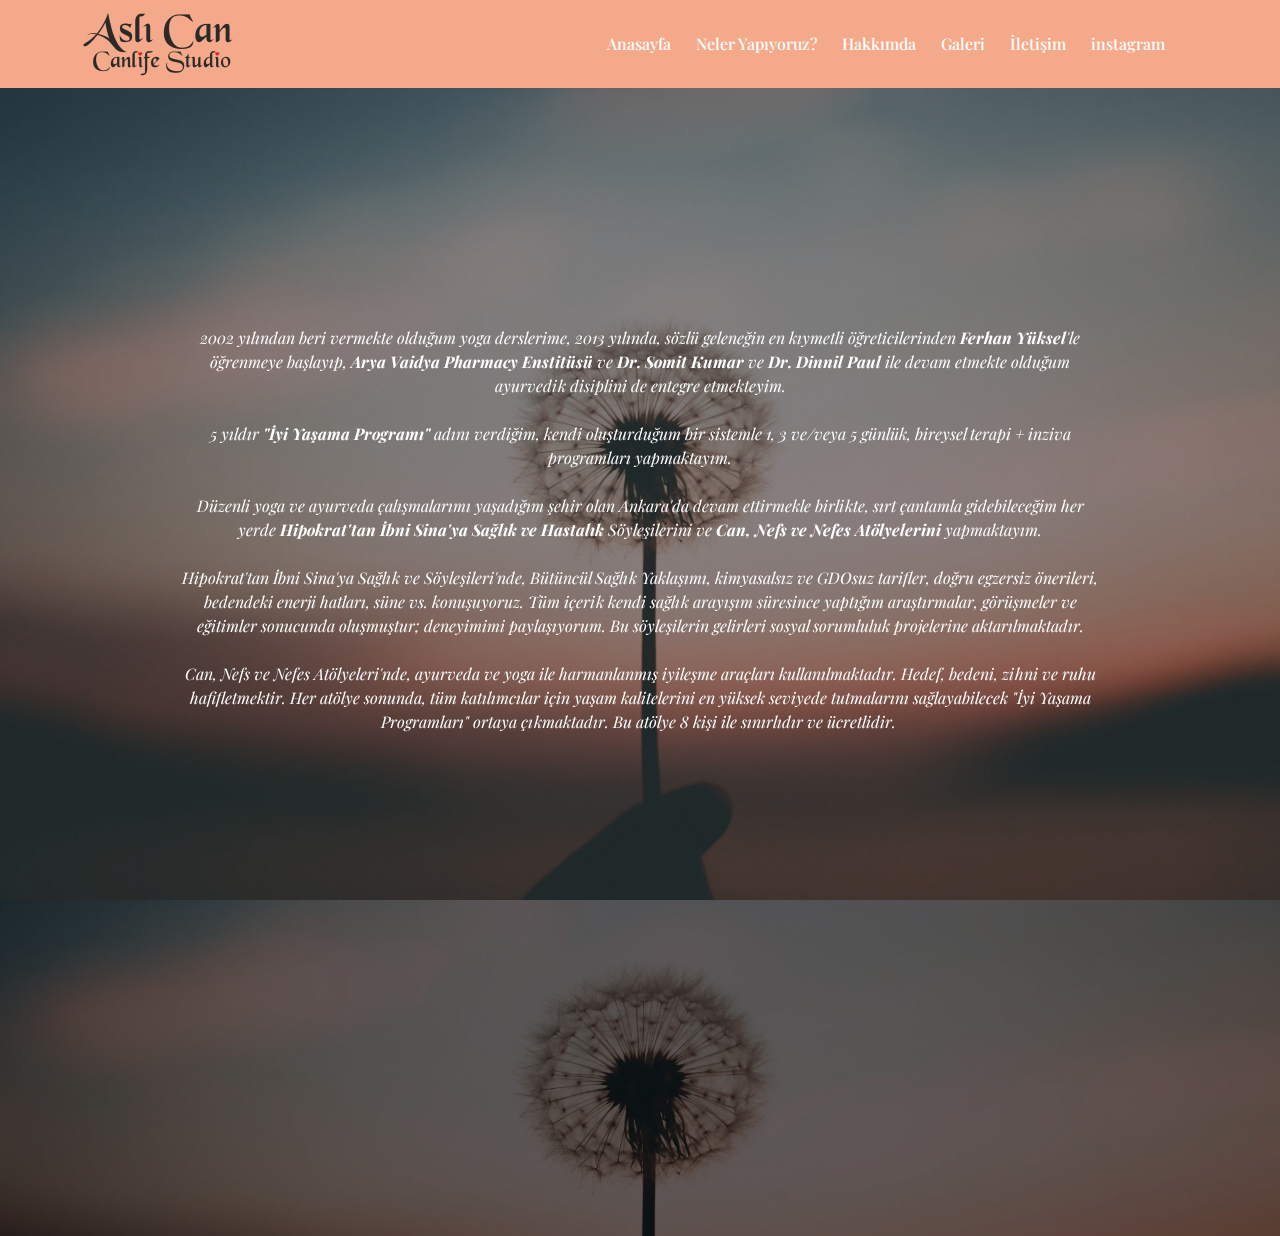
==== commit 5134415e: "create github pages" ====
--- a/asli_can.html
+++ b/asli_can.html
@@ -65,7 +65,7 @@
     </nav>
 </section>
 
-<section class="engine"><a href="https://mobirise.info">Mobirise</a></section><section class="cid-rDmpC2w4fh mbr-fullscreen mbr-parallax-background" id="header2-a">
+<section class="engine"><a href="https://mobirise.info/a">online site builder</a></section><section class="cid-rDmpC2w4fh mbr-fullscreen mbr-parallax-background" id="header2-a">
 
     
 
@@ -78,7 +78,7 @@
                 
                 <p class="mbr-text pb-3 mbr-fonts-style display-7"><em><br><br><br><br><br><br></em><br><br><em>2002 yılından beri vermekte olduğum yoga derslerime, 2013 yılında, sözlü geleneğin en kıymetli öğreticilerinden <strong>Ferhan Yüksel</strong>'le öğrenmeye başlayıp, <strong>Arya Vaidya Pharmacy Enstitüsü</strong> ve <strong>Dr. Somit Kumar</strong> ve <strong>Dr. Dinnil Paul</strong> ile devam etmekte olduğum ayurvedik disiplini de entegre etmekteyim.
 <br>
-<br>3 yıldır <strong>"İyi Yaşama Programı"</strong> adını verdiğim, kendi oluşturduğum bir sistemle 1, 3 ve/veya 5 günlük, bireysel terapi + inziva programları yapmaktayım.
+<br>5 yıldır <strong>"İyi Yaşama Programı"</strong> adını verdiğim, kendi oluşturduğum bir sistemle 1, 3 ve/veya 5 günlük, bireysel terapi + inziva programları yapmaktayım.
 <br>
 <br>Düzenli yoga ve ayurveda çalışmalarımı yaşadığım şehir olan Ankara'da devam ettirmekle birlikte, sırt çantamla gidebileceğim her yerde <strong>Hipokrat'tan İbni Sina'ya Sağlık ve Hastalık</strong> Söyleşilerini ve <strong>Can, Nefs ve Nefes Atölyelerini</strong> yapmaktayım.
 <br>
